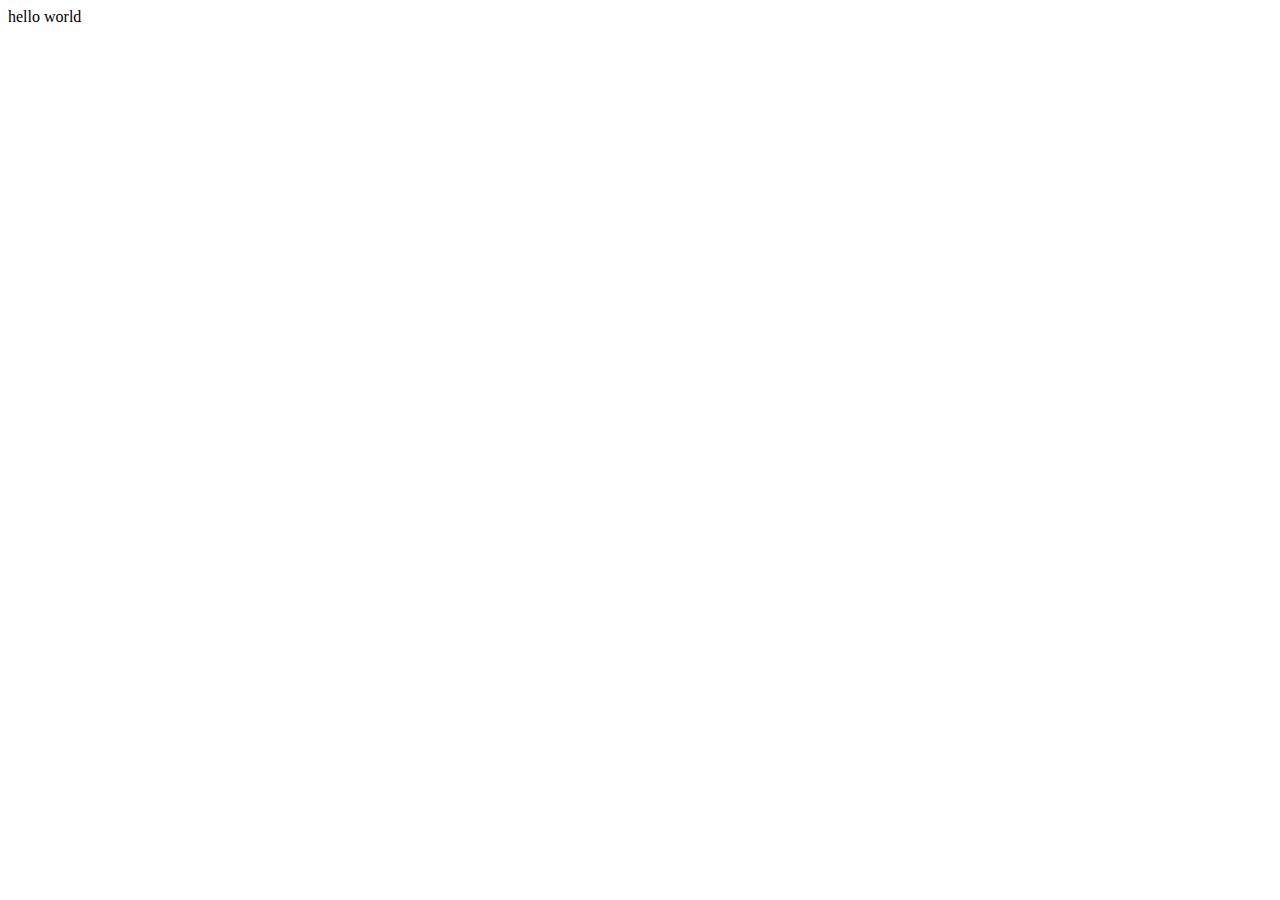
==== AllIn/src/main/webapp/wechat/mrgfnr/new.html @ b5a4697a "controller level infrastructure" ====
<!DOCTYPE html>
<html>
<head>
    <meta charset="UTF-8">
    <meta name="viewport" content="width=device-width,initial-scale=1,minimum-scale=1,maximum-scale=1,user-scalable=no" />
    <title></title>
    <script src="../js/mui.min.js"></script>
    <link href="../css/mui.min.css" rel="stylesheet"/>
    <script type="text/javascript" charset="UTF-8">
      	mui.init();
    </script>
</head>
<body>
	hello world
</body>
</html>
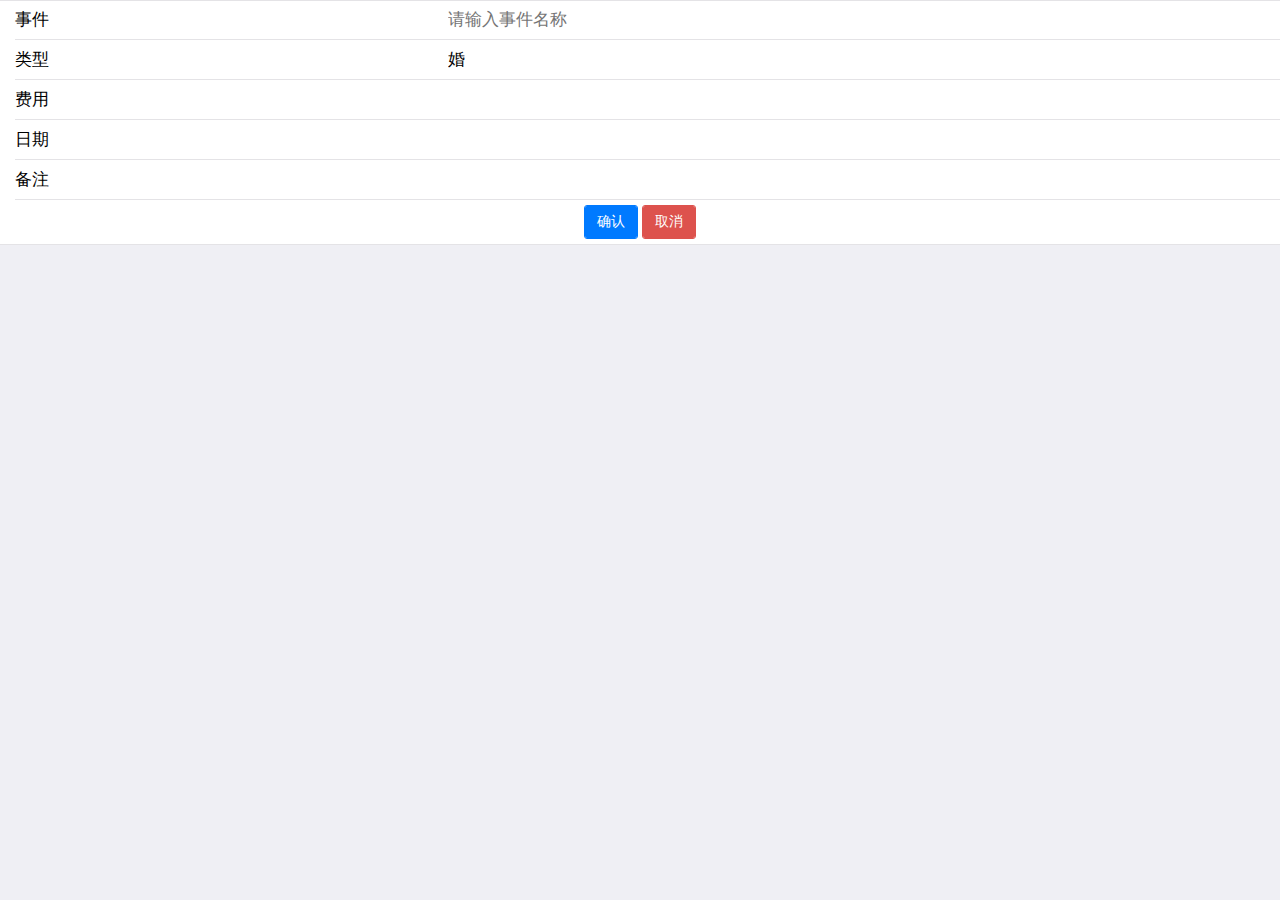
==== commit 7d4d2d7f: "view" ====
--- a/AllIn/src/main/webapp/wechat/mrgfnr/new.html
+++ b/AllIn/src/main/webapp/wechat/mrgfnr/new.html
@@ -1,16 +1,60 @@
-<!DOCTYPE html>
-<html>
-<head>
-    <meta charset="UTF-8">
-    <meta name="viewport" content="width=device-width,initial-scale=1,minimum-scale=1,maximum-scale=1,user-scalable=no" />
-    <title></title>
-    <script src="../js/mui.min.js"></script>
-    <link href="../css/mui.min.css" rel="stylesheet"/>
-    <script type="text/javascript" charset="UTF-8">
-      	mui.init();
-    </script>
-</head>
-<body>
-	hello world
-</body>
+<!DOCTYPE html>
+<html>
+
+	<head>
+		<meta charset="UTF-8">
+		<meta name="viewport" content="width=device-width,initial-scale=1,minimum-scale=1,maximum-scale=1,user-scalable=no" />
+		<title></title>
+		<link href="../plugin/css/mui.min.css" rel="stylesheet" />
+		<link href="../plugin/css/mui.picker.min.css" rel="stylesheet" />
+		<script src="../plugin/js/mui.min.js"></script>
+		<script src="../plugin/js/mui.picker.min.js"></script>
+	</head>
+
+	<body>
+		<div class="mui-content">
+			<form class="mui-input-group">
+				<div class="mui-input-row">
+					<label>事件</label>
+					<input type="text" class="mui-input-clear" placeholder="请输入事件名称">
+				</div>
+				<div class="mui-input-row">
+					<label>类型</label>
+					<select>
+						<option>婚</option>
+						<option>丧</option>
+					</select>
+				</div>
+				<div class="mui-input-row">
+					<label>费用</label>
+					<input type="number" class="mui-input-clear" />
+				</div>
+				<div class="mui-input-row">
+					<label>日期</label>
+					<label id="date"></label>
+					<input type="hidden"/>
+				</div>
+				<div <div class="mui-input-row">
+					<label>备注</label>
+					<textarea></textarea>
+				</div>
+				<div class="mui-button-row">
+					<button type="button" class="mui-btn mui-btn-primary">确认</button>
+					<button type="button" class="mui-btn mui-btn-danger">取消</button>
+				</div>
+			</form>
+		</div>
+		<script type="text/javascript" charset="UTF-8">
+			mui.init();
+			mui("#date")[0].addEventListener("click", function() {
+				var dtPicker = new mui.DtPicker();
+				dtPicker.show(function(selectItems) {
+					mui("#date")[0].innerHTML = selectItems.y.value
+					//alert(selectItems.y); //{text: "2016",value: 2016} 
+					//alert(selectItems.m); //{text: "05",value: "05"} 
+				})
+			})
+		</script>
+	</body>
+
 </html>--- a/AllIn/src/main/webapp/wechat/plugin/css/mui.min.css
+++ b/AllIn/src/main/webapp/wechat/plugin/css/mui.min.css
@@ -0,0 +1,5 @@
+/*!
+ * =====================================================
+ * Mui v3.4.0 (http://dev.dcloud.net.cn/mui)
+ * =====================================================
+ *//*! normalize.css v3.0.1 | MIT License | git.io/normalize */html{font-family:sans-serif;-webkit-text-size-adjust:100%}body{margin:0}article,aside,details,figcaption,figure,footer,header,hgroup,main,nav,section,summary{display:block}audio,canvas,progress,video{display:inline-block;vertical-align:baseline}audio:not([controls]){display:none;height:0}[hidden],template{display:none}a{background:0 0}a:active,a:hover{outline:0}abbr[title]{border-bottom:1px dotted}b,strong{font-weight:700}dfn{font-style:italic}h1{margin:.67em 0}mark{color:#000;background:#ff0}small{font-size:80%}sub,sup{font-size:75%;line-height:0;position:relative;vertical-align:baseline}sup{top:-.5em}sub{bottom:-.25em}img{border:0}svg:not(:root){overflow:hidden}figure{margin:1em 40px}hr{box-sizing:content-box;height:0}pre{overflow:auto}code,kbd,pre,samp{font-family:monospace,monospace;font-size:1em}button,input,optgroup,select,textarea{font:inherit;margin:0;color:inherit}button{overflow:visible}button,select{text-transform:none}button,html input[type=button],input[type=reset],input[type=submit]{cursor:pointer;-webkit-appearance:button}button[disabled],html input[disabled]{cursor:default}input{line-height:normal}input[type=checkbox],input[type=radio]{box-sizing:border-box;padding:0}input[type=number]::-webkit-inner-spin-button,input[type=number]::-webkit-outer-spin-button{height:auto}input[type=search]::-webkit-search-cancel-button,input[type=search]::-webkit-search-decoration{-webkit-appearance:none}fieldset{margin:0 2px;padding:.35em .625em .75em;border:1px solid silver}legend{padding:0;border:0}textarea{overflow:auto}optgroup{font-weight:700}table{border-spacing:0;border-collapse:collapse}td,th{padding:0}*{-webkit-box-sizing:border-box;box-sizing:border-box;-webkit-user-select:none;outline:0;-webkit-tap-highlight-color:transparent;-webkit-tap-highlight-color:transparent}body{font-family:'Helvetica Neue',Helvetica,sans-serif;font-size:17px;line-height:21px;color:#000;background-color:#efeff4;-webkit-overflow-scrolling:touch}a{text-decoration:none;color:#007aff}a:active{color:#0062cc}.mui-content{background-color:#efeff4;-webkit-overflow-scrolling:touch}.mui-bar-nav~.mui-content{padding-top:44px}.mui-bar-nav~.mui-content.mui-scroll-wrapper .mui-scrollbar-vertical{top:44px}.mui-bar-header-secondary~.mui-content{padding-top:88px}.mui-bar-header-secondary~.mui-content.mui-scroll-wrapper .mui-scrollbar-vertical{top:88px}.mui-bar-footer~.mui-content{padding-bottom:44px}.mui-bar-footer~.mui-content.mui-scroll-wrapper .mui-scrollbar-vertical{bottom:44px}.mui-bar-footer-secondary~.mui-content{padding-bottom:88px}.mui-bar-footer-secondary~.mui-content.mui-scroll-wrapper .mui-scrollbar-vertical{bottom:88px}.mui-bar-tab~.mui-content{padding-bottom:50px}.mui-bar-tab~.mui-content.mui-scroll-wrapper .mui-scrollbar-vertical{bottom:50px}.mui-bar-footer-secondary-tab~.mui-content{padding-bottom:94px}.mui-bar-footer-secondary-tab~.mui-content.mui-scroll-wrapper .mui-scrollbar-vertical{bottom:94px}.mui-content-padded{margin:10px}.mui-inline{display:inline-block;vertical-align:top}.mui-block{display:block!important}.mui-visibility{visibility:visible!important}.mui-hidden{display:none!important}.mui-ellipsis{overflow:hidden;white-space:nowrap;text-overflow:ellipsis}.mui-ellipsis-2{display:-webkit-box;overflow:hidden;white-space:normal!important;text-overflow:ellipsis;word-wrap:break-word;-webkit-line-clamp:2;-webkit-box-orient:vertical}.mui-table{display:table;width:100%;table-layout:fixed}.mui-table-cell{position:relative;display:table-cell}.mui-text-left{text-align:left!important}.mui-text-center{text-align:center!important}.mui-text-justify{text-align:justify!important}.mui-text-right{text-align:right!important}.mui-pull-left{float:left}.mui-pull-right{float:right}.mui-list-unstyled{padding-left:0;list-style:none}.mui-list-inline{margin-left:-5px;padding-left:0;list-style:none}.mui-list-inline>li{display:inline-block;padding-right:5px;padding-left:5px}.mui-clearfix:after,.mui-clearfix:before{display:table;content:' '}.mui-clearfix:after{clear:both}.mui-bg-primary{background-color:#007aff}.mui-bg-positive{background-color:#4cd964}.mui-bg-negative{background-color:#dd524d}.mui-error{margin:88px 35px;padding:10px;border-radius:6px;background-color:#bbb}.mui-subtitle{font-size:15px}h1,h2,h3,h4,h5,h6{line-height:1;margin-top:5px;margin-bottom:5px}.mui-h1,h1{font-size:36px}.mui-h2,h2{font-size:30px}.mui-h3,h3{font-size:24px}.mui-h4,h4{font-size:18px}.mui-h5,h5{font-size:14px;font-weight:400;color:#8f8f94}.mui-h6,h6{font-size:12px;font-weight:400;color:#8f8f94}p{font-size:14px;margin-top:0;margin-bottom:10px;color:#8f8f94}.mui-row:after,.mui-row:before{display:table;content:' '}.mui-row:after{clear:both}.mui-col-sm-1,.mui-col-sm-10,.mui-col-sm-11,.mui-col-sm-12,.mui-col-sm-2,.mui-col-sm-3,.mui-col-sm-4,.mui-col-sm-5,.mui-col-sm-6,.mui-col-sm-7,.mui-col-sm-8,.mui-col-sm-9,.mui-col-xs-1,.mui-col-xs-10,.mui-col-xs-11,.mui-col-xs-12,.mui-col-xs-2,.mui-col-xs-3,.mui-col-xs-4,.mui-col-xs-5,.mui-col-xs-6,.mui-col-xs-7,.mui-col-xs-8,.mui-col-xs-9{position:relative;min-height:1px}.mui-row>[class*=mui-col-]{float:left}.mui-col-xs-12{width:100%}.mui-col-xs-11{width:91.66666667%}.mui-col-xs-10{width:83.33333333%}.mui-col-xs-9{width:75%}.mui-col-xs-8{width:66.66666667%}.mui-col-xs-7{width:58.33333333%}.mui-col-xs-6{width:50%}.mui-col-xs-5{width:41.66666667%}.mui-col-xs-4{width:33.33333333%}.mui-col-xs-3{width:25%}.mui-col-xs-2{width:16.66666667%}.mui-col-xs-1{width:8.33333333%}@media (min-width:400px){.mui-col-sm-12{width:100%}.mui-col-sm-11{width:91.66666667%}.mui-col-sm-10{width:83.33333333%}.mui-col-sm-9{width:75%}.mui-col-sm-8{width:66.66666667%}.mui-col-sm-7{width:58.33333333%}.mui-col-sm-6{width:50%}.mui-col-sm-5{width:41.66666667%}.mui-col-sm-4{width:33.33333333%}.mui-col-sm-3{width:25%}.mui-col-sm-2{width:16.66666667%}.mui-col-sm-1{width:8.33333333%}}.mui-scroll-wrapper{position:absolute;z-index:2;top:0;bottom:0;left:0;overflow:hidden;width:100%}.mui-scroll{position:absolute;z-index:1;width:100%;-webkit-transform:translateZ(0);transform:translateZ(0)}.mui-scrollbar{position:absolute;z-index:9998;overflow:hidden;-webkit-transition:500ms;transition:500ms;transform:translateZ(0px);pointer-events:none;opacity:0}.mui-scrollbar-vertical{top:0;right:1px;bottom:2px;width:4px}.mui-scrollbar-vertical .mui-scrollbar-indicator{width:100%}.mui-scrollbar-horizontal{right:2px;bottom:0;left:2px;height:4px}.mui-scrollbar-horizontal .mui-scrollbar-indicator{height:100%}.mui-scrollbar-indicator{position:absolute;display:block;box-sizing:border-box;-webkit-transition:.01s cubic-bezier(.1,.57,.1,1);transition:.01s cubic-bezier(.1,.57,.1,1);transform:translate(0px,0) translateZ(0px);border:1px solid rgba(255,255,255,.80196);border-radius:2px;background:rgba(0,0,0,.39804)}.mui-plus-pullrefresh .mui-fullscreen .mui-scroll-wrapper .mui-scroll-wrapper,.mui-plus-pullrefresh .mui-fullscreen .mui-slider-group .mui-scroll-wrapper{position:absolute;top:0;bottom:0;left:0;overflow:hidden;width:100%}.mui-plus-pullrefresh .mui-fullscreen .mui-scroll-wrapper .mui-scroll,.mui-plus-pullrefresh .mui-fullscreen .mui-slider-group .mui-scroll{position:absolute;width:100%}.mui-plus-pullrefresh .mui-scroll-wrapper,.mui-plus-pullrefresh .mui-slider-group{position:static;top:auto;bottom:auto;left:auto;overflow:auto;width:auto}.mui-plus-pullrefresh .mui-slider-group{overflow:visible}.mui-plus-pullrefresh .mui-scroll{position:static;width:auto}.mui-off-canvas-wrap .mui-bar{position:absolute!important;-webkit-transform:translate3d(0,0,0);transform:translate3d(0,0,0);-webkit-box-shadow:none;box-shadow:none}.mui-off-canvas-wrap{position:relative;z-index:1;overflow:hidden;width:100%;height:100%}.mui-off-canvas-wrap .mui-inner-wrap{position:relative;z-index:1;width:100%;height:100%}.mui-off-canvas-wrap .mui-inner-wrap.mui-transitioning{-webkit-transition:-webkit-transform 350ms;transition:transform 350ms cubic-bezier(.165,.84,.44,1)}.mui-off-canvas-wrap .mui-inner-wrap .mui-off-canvas-left{-webkit-transform:translate3d(-100%,0,0);transform:translate3d(-100%,0,0)}.mui-off-canvas-wrap .mui-inner-wrap .mui-off-canvas-right{-webkit-transform:translate3d(100%,0,0);transform:translate3d(100%,0,0)}.mui-off-canvas-wrap.mui-active{overflow:hidden;height:100%}.mui-off-canvas-wrap.mui-active .mui-off-canvas-backdrop{position:absolute;z-index:998;top:0;right:0;bottom:0;left:0;display:block;transition:background 350ms cubic-bezier(.165,.84,.44,1);background:rgba(0,0,0,.4);box-shadow:-4px 0 4px rgba(0,0,0,.5),4px 0 4px rgba(0,0,0,.5);-webkit-tap-highlight-color:transparent}.mui-off-canvas-wrap.mui-slide-in .mui-off-canvas-right{z-index:10000!important;-webkit-transform:translate3d(100%,0,0)}.mui-off-canvas-wrap.mui-slide-in .mui-off-canvas-left{z-index:10000!important;-webkit-transform:translate3d(-100%,0,0)}.mui-off-canvas-left,.mui-off-canvas-right{position:absolute;z-index:-1;top:0;bottom:0;visibility:hidden;box-sizing:content-box;width:70%;min-height:100%;background:#333;-webkit-overflow-scrolling:touch}.mui-off-canvas-left.mui-transitioning,.mui-off-canvas-right.mui-transitioning{-webkit-transition:-webkit-transform 350ms cubic-bezier(.165,.84,.44,1);transition:transform 350ms cubic-bezier(.165,.84,.44,1)}.mui-off-canvas-left{left:0}.mui-off-canvas-right{right:0}.mui-off-canvas-wrap:not(.mui-slide-in).mui-scalable{background-color:#333}.mui-off-canvas-wrap:not(.mui-slide-in).mui-scalable>.mui-off-canvas-left,.mui-off-canvas-wrap:not(.mui-slide-in).mui-scalable>.mui-off-canvas-right{width:80%;-webkit-transform:scale(.8);transform:scale(.8);opacity:.1}.mui-off-canvas-wrap:not(.mui-slide-in).mui-scalable>.mui-off-canvas-left.mui-transitioning,.mui-off-canvas-wrap:not(.mui-slide-in).mui-scalable>.mui-off-canvas-right.mui-transitioning{-webkit-transition:-webkit-transform 350ms cubic-bezier(.165,.84,.44,1),opacity 350ms cubic-bezier(.165,.84,.44,1);transition:transform 350ms cubic-bezier(.165,.84,.44,1),opacity 350ms cubic-bezier(.165,.84,.44,1)}.mui-off-canvas-wrap:not(.mui-slide-in).mui-scalable>.mui-off-canvas-left{-webkit-transform-origin:-100%;transform-origin:-100%}.mui-off-canvas-wrap:not(.mui-slide-in).mui-scalable>.mui-off-canvas-right{-webkit-transform-origin:200%;transform-origin:200%}.mui-off-canvas-wrap:not(.mui-slide-in).mui-scalable.mui-active>.mui-inner-wrap{-webkit-transform:scale(.8);transform:scale(.8)}.mui-off-canvas-wrap:not(.mui-slide-in).mui-scalable.mui-active>.mui-off-canvas-left,.mui-off-canvas-wrap:not(.mui-slide-in).mui-scalable.mui-active>.mui-off-canvas-right{-webkit-transform:scale(1);transform:scale(1);opacity:1}.mui-loading .mui-spinner{display:block;margin:0 auto}.mui-spinner{display:inline-block;width:24px;height:24px;-webkit-transform-origin:50%;transform-origin:50%;-webkit-animation:spinner-spin 1s step-end infinite;animation:spinner-spin 1s step-end infinite}.mui-spinner:after{display:block;width:100%;height:100%;content:'';background-image:url('data:image/svg+xml;charset=utf-8,<svg viewBox=\'0 0 120 120\' xmlns=\'http://www.w3.org/2000/svg\' xmlns:xlink=\'http://www.w3.org/1999/xlink\'><defs><line id=\'l\' x1=\'60\' x2=\'60\' y1=\'7\' y2=\'27\' stroke=\'%236c6c6c\' stroke-width=\'11\' stroke-linecap=\'round\'/></defs><g><use xlink:href=\'%23l\' opacity=\'.27\'/><use xlink:href=\'%23l\' opacity=\'.27\' transform=\'rotate(30 60,60)\'/><use xlink:href=\'%23l\' opacity=\'.27\' transform=\'rotate(60 60,60)\'/><use xlink:href=\'%23l\' opacity=\'.27\' transform=\'rotate(90 60,60)\'/><use xlink:href=\'%23l\' opacity=\'.27\' transform=\'rotate(120 60,60)\'/><use xlink:href=\'%23l\' opacity=\'.27\' transform=\'rotate(150 60,60)\'/><use xlink:href=\'%23l\' opacity=\'.37\' transform=\'rotate(180 60,60)\'/><use xlink:href=\'%23l\' opacity=\'.46\' transform=\'rotate(210 60,60)\'/><use xlink:href=\'%23l\' opacity=\'.56\' transform=\'rotate(240 60,60)\'/><use xlink:href=\'%23l\' opacity=\'.66\' transform=\'rotate(270 60,60)\'/><use xlink:href=\'%23l\' opacity=\'.75\' transform=\'rotate(300 60,60)\'/><use xlink:href=\'%23l\' opacity=\'.85\' transform=\'rotate(330 60,60)\'/></g></svg>');background-repeat:no-repeat;background-position:50%;background-size:100%}.mui-spinner-white:after{background-image:url('data:image/svg+xml;charset=utf-8,<svg viewBox=\'0 0 120 120\' xmlns=\'http://www.w3.org/2000/svg\' xmlns:xlink=\'http://www.w3.org/1999/xlink\'><defs><line id=\'l\' x1=\'60\' x2=\'60\' y1=\'7\' y2=\'27\' stroke=\'%23fff\' stroke-width=\'11\' stroke-linecap=\'round\'/></defs><g><use xlink:href=\'%23l\' opacity=\'.27\'/><use xlink:href=\'%23l\' opacity=\'.27\' transform=\'rotate(30 60,60)\'/><use xlink:href=\'%23l\' opacity=\'.27\' transform=\'rotate(60 60,60)\'/><use xlink:href=\'%23l\' opacity=\'.27\' transform=\'rotate(90 60,60)\'/><use xlink:href=\'%23l\' opacity=\'.27\' transform=\'rotate(120 60,60)\'/><use xlink:href=\'%23l\' opacity=\'.27\' transform=\'rotate(150 60,60)\'/><use xlink:href=\'%23l\' opacity=\'.37\' transform=\'rotate(180 60,60)\'/><use xlink:href=\'%23l\' opacity=\'.46\' transform=\'rotate(210 60,60)\'/><use xlink:href=\'%23l\' opacity=\'.56\' transform=\'rotate(240 60,60)\'/><use xlink:href=\'%23l\' opacity=\'.66\' transform=\'rotate(270 60,60)\'/><use xlink:href=\'%23l\' opacity=\'.75\' transform=\'rotate(300 60,60)\'/><use xlink:href=\'%23l\' opacity=\'.85\' transform=\'rotate(330 60,60)\'/></g></svg>')}@-webkit-keyframes spinner-spin{0%{-webkit-transform:rotate(0deg)}8.33333333%{-webkit-transform:rotate(30deg)}16.66666667%{-webkit-transform:rotate(60deg)}25%{-webkit-transform:rotate(90deg)}33.33333333%{-webkit-transform:rotate(120deg)}41.66666667%{-webkit-transform:rotate(150deg)}50%{-webkit-transform:rotate(180deg)}58.33333333%{-webkit-transform:rotate(210deg)}66.66666667%{-webkit-transform:rotate(240deg)}75%{-webkit-transform:rotate(270deg)}83.33333333%{-webkit-transform:rotate(300deg)}91.66666667%{-webkit-transform:rotate(330deg)}100%{-webkit-transform:rotate(360deg)}}@keyframes spinner-spin{0%{transform:rotate(0deg)}8.33333333%{transform:rotate(30deg)}16.66666667%{transform:rotate(60deg)}25%{transform:rotate(90deg)}33.33333333%{transform:rotate(120deg)}41.66666667%{transform:rotate(150deg)}50%{transform:rotate(180deg)}58.33333333%{transform:rotate(210deg)}66.66666667%{transform:rotate(240deg)}75%{transform:rotate(270deg)}83.33333333%{transform:rotate(300deg)}91.66666667%{transform:rotate(330deg)}100%{transform:rotate(360deg)}}.mui-btn,button,input[type=button],input[type=reset],input[type=submit]{font-size:14px;font-weight:400;line-height:1.42;position:relative;display:inline-block;margin-bottom:0;padding:6px 12px;cursor:pointer;-webkit-transition:all;transition:all;-webkit-transition-timing-function:linear;transition-timing-function:linear;-webkit-transition-duration:.2s;transition-duration:.2s;text-align:center;vertical-align:top;white-space:nowrap;color:#333;border:1px solid #ccc;border-radius:3px;border-top-left-radius:3px;border-top-right-radius:3px;border-bottom-right-radius:3px;border-bottom-left-radius:3px;background-color:#fff;background-clip:padding-box}.mui-btn.mui-active:enabled,.mui-btn:enabled:active,button.mui-active:enabled,button:enabled:active,input[type=button].mui-active:enabled,input[type=button]:enabled:active,input[type=reset].mui-active:enabled,input[type=reset]:enabled:active,input[type=submit].mui-active:enabled,input[type=submit]:enabled:active{color:#fff;background-color:#929292}.mui-btn.mui-disabled,.mui-btn:disabled,button.mui-disabled,button:disabled,input[type=button].mui-disabled,input[type=button]:disabled,input[type=reset].mui-disabled,input[type=reset]:disabled,input[type=submit].mui-disabled,input[type=submit]:disabled{opacity:.6}.mui-btn-blue,.mui-btn-primary,input[type=submit]{color:#fff;border:1px solid #007aff;background-color:#007aff}.mui-btn-blue.mui-active:enabled,.mui-btn-blue:enabled:active,.mui-btn-primary.mui-active:enabled,.mui-btn-primary:enabled:active,input[type=submit].mui-active:enabled,input[type=submit]:enabled:active{color:#fff;border:1px solid #0062cc;background-color:#0062cc}.mui-btn-green,.mui-btn-positive,.mui-btn-success{color:#fff;border:1px solid #4cd964;background-color:#4cd964}.mui-btn-green.mui-active:enabled,.mui-btn-green:enabled:active,.mui-btn-positive.mui-active:enabled,.mui-btn-positive:enabled:active,.mui-btn-success.mui-active:enabled,.mui-btn-success:enabled:active{color:#fff;border:1px solid #2ac845;background-color:#2ac845}.mui-btn-warning,.mui-btn-yellow{color:#fff;border:1px solid #f0ad4e;background-color:#f0ad4e}.mui-btn-warning.mui-active:enabled,.mui-btn-warning:enabled:active,.mui-btn-yellow.mui-active:enabled,.mui-btn-yellow:enabled:active{color:#fff;border:1px solid #ec971f;background-color:#ec971f}.mui-btn-danger,.mui-btn-negative,.mui-btn-red{color:#fff;border:1px solid #dd524d;background-color:#dd524d}.mui-btn-danger.mui-active:enabled,.mui-btn-danger:enabled:active,.mui-btn-negative.mui-active:enabled,.mui-btn-negative:enabled:active,.mui-btn-red.mui-active:enabled,.mui-btn-red:enabled:active{color:#fff;border:1px solid #cf2d28;background-color:#cf2d28}.mui-btn-purple,.mui-btn-royal{color:#fff;border:1px solid #8a6de9;background-color:#8a6de9}.mui-btn-purple.mui-active:enabled,.mui-btn-purple:enabled:active,.mui-btn-royal.mui-active:enabled,.mui-btn-royal:enabled:active{color:#fff;border:1px solid #6641e2;background-color:#6641e2}.mui-btn-grey{color:#fff;border:1px solid #c7c7cc;background-color:#c7c7cc}.mui-btn-grey.mui-active:enabled,.mui-btn-grey:enabled:active{color:#fff;border:1px solid #acacb4;background-color:#acacb4}.mui-btn-outlined{background-color:transparent}.mui-btn-outlined.mui-btn-blue,.mui-btn-outlined.mui-btn-primary{color:#007aff}.mui-btn-outlined.mui-btn-green,.mui-btn-outlined.mui-btn-positive,.mui-btn-outlined.mui-btn-success{color:#4cd964}.mui-btn-outlined.mui-btn-warning,.mui-btn-outlined.mui-btn-yellow{color:#f0ad4e}.mui-btn-outlined.mui-btn-danger,.mui-btn-outlined.mui-btn-negative,.mui-btn-outlined.mui-btn-red{color:#dd524d}.mui-btn-outlined.mui-btn-purple,.mui-btn-outlined.mui-btn-royal{color:#8a6de9}.mui-btn-outlined.mui-btn-blue:enabled:active,.mui-btn-outlined.mui-btn-danger:enabled:active,.mui-btn-outlined.mui-btn-green:enabled:active,.mui-btn-outlined.mui-btn-negative:enabled:active,.mui-btn-outlined.mui-btn-positive:enabled:active,.mui-btn-outlined.mui-btn-primary:enabled:active,.mui-btn-outlined.mui-btn-purple:enabled:active,.mui-btn-outlined.mui-btn-red:enabled:active,.mui-btn-outlined.mui-btn-royal:enabled:active,.mui-btn-outlined.mui-btn-success:enabled:active,.mui-btn-outlined.mui-btn-warning:enabled:active,.mui-btn-outlined.mui-btn-yellow:enabled:active{color:#fff}.mui-btn-link{padding-top:6px;padding-bottom:6px;color:#007aff;border:0;background-color:transparent}.mui-btn-link.mui-active:enabled,.mui-btn-link:enabled:active{color:#0062cc;background-color:transparent}.mui-btn-block{font-size:18px;display:block;width:100%;margin-bottom:10px;padding:15px 0}.mui-btn .mui-badge{font-size:14px;margin:-2px -4px -2px 4px;background-color:rgba(0,0,0,.15)}.mui-btn .mui-badge-inverted,.mui-btn:enabled:active .mui-badge-inverted{background-color:transparent}.mui-btn-negative:enabled:active .mui-badge-inverted,.mui-btn-positive:enabled:active .mui-badge-inverted,.mui-btn-primary:enabled:active .mui-badge-inverted{color:#fff}.mui-btn-block .mui-badge{position:absolute;right:0;margin-right:10px}.mui-btn .mui-icon{font-size:inherit}.mui-btn.mui-icon{font-size:14px;line-height:1.42}.mui-btn.mui-fab{width:56px;height:56px;padding:16px;border-radius:50%;outline:0}.mui-btn.mui-fab.mui-btn-mini{width:40px;height:40px;padding:8px}.mui-btn.mui-fab .mui-icon{font-size:24px;line-height:24px;width:24px;height:24px}.mui-btn .mui-spinner{width:14px;height:14px;vertical-align:text-bottom}.mui-btn-block .mui-spinner{width:22px;height:22px}.mui-bar{position:fixed;z-index:10;right:0;left:0;height:44px;padding-right:10px;padding-left:10px;border-bottom:0;background-color:#f7f7f7;-webkit-box-shadow:0 0 1px rgba(0,0,0,.85);box-shadow:0 0 1px rgba(0,0,0,.85);-webkit-backface-visibility:hidden;backface-visibility:hidden}.mui-bar .mui-title{right:40px;left:40px;display:inline-block;overflow:hidden;width:auto;margin:0;text-overflow:ellipsis}.mui-bar .mui-backdrop{background:0 0}.mui-bar-header-secondary{top:44px}.mui-bar-footer{bottom:0}.mui-bar-footer-secondary{bottom:44px}.mui-bar-footer-secondary-tab{bottom:50px}.mui-bar-footer,.mui-bar-footer-secondary,.mui-bar-footer-secondary-tab{border-top:0}.mui-bar-transparent{top:0;background-color:rgba(247,247,247,0);-webkit-box-shadow:none;box-shadow:none}.mui-bar-nav{top:0;-webkit-box-shadow:0 1px 6px #ccc;box-shadow:0 1px 6px #ccc}.mui-bar-nav~.mui-content .mui-anchor{display:block;visibility:hidden;height:45px;margin-top:-45px}.mui-bar-nav.mui-bar .mui-icon{margin-right:-10px;margin-left:-10px;padding-right:10px;padding-left:10px}.mui-title{font-size:17px;font-weight:500;line-height:44px;position:absolute;display:block;width:100%;margin:0 -10px;padding:0;text-align:center;white-space:nowrap;color:#000}.mui-title a{color:inherit}.mui-bar-tab{bottom:0;display:table;width:100%;height:50px;padding:0;table-layout:fixed;border-top:0;border-bottom:0;-webkit-touch-callout:none}.mui-bar-tab .mui-tab-item{display:table-cell;overflow:hidden;width:1%;height:50px;text-align:center;vertical-align:middle;white-space:nowrap;text-overflow:ellipsis;color:#929292}.mui-bar-tab .mui-tab-item.mui-active{color:#007aff}.mui-bar-tab .mui-tab-item .mui-icon{top:3px;width:24px;height:24px;padding-top:0;padding-bottom:0}.mui-bar-tab .mui-tab-item .mui-icon~.mui-tab-label{font-size:11px;display:block;overflow:hidden;text-overflow:ellipsis}.mui-bar-tab .mui-tab-item .mui-icon:active{background:0 0}.mui-focusin>.mui-bar-header-secondary,.mui-focusin>.mui-bar-nav{position:absolute}.mui-focusin>.mui-bar~.mui-content{padding-bottom:0}.mui-bar .mui-btn{font-weight:400;position:relative;z-index:20;top:7px;margin-top:0;padding:6px 12px 7px}.mui-bar .mui-btn.mui-pull-right{margin-left:10px}.mui-bar .mui-btn.mui-pull-left{margin-right:10px}.mui-bar .mui-btn-link{font-size:16px;line-height:44px;top:0;padding:0;color:#007aff;border:0}.mui-bar .mui-btn-link.mui-active,.mui-bar .mui-btn-link:active{color:#0062cc}.mui-bar .mui-btn-block{font-size:16px;top:6px;margin-bottom:0;padding:5px 0}.mui-bar .mui-btn-nav.mui-pull-left{margin-left:-5px}.mui-bar .mui-btn-nav.mui-pull-left .mui-icon-left-nav{margin-right:-3px}.mui-bar .mui-btn-nav.mui-pull-right{margin-right:-5px}.mui-bar .mui-btn-nav.mui-pull-right .mui-icon-right-nav{margin-left:-3px}.mui-bar .mui-btn-nav:active{opacity:.3}.mui-bar .mui-icon{font-size:24px;position:relative;z-index:20;padding-top:10px;padding-bottom:10px}.mui-bar .mui-icon:active{opacity:.3}.mui-bar .mui-btn .mui-icon{top:1px;margin:0;padding:0}.mui-bar .mui-title .mui-icon{margin:0;padding:0}.mui-bar .mui-title .mui-icon.mui-icon-caret{top:4px;margin-left:-5px}.mui-bar input[type=search]{height:29px;margin:6px 0}.mui-bar .mui-input-row .mui-btn{padding:12px 10px}.mui-bar .mui-search:before{margin-top:-10px}.mui-bar .mui-input-row .mui-input-clear~.mui-icon-clear,.mui-bar .mui-input-row .mui-input-speech~.mui-icon-speech{top:0;right:12px}.mui-bar.mui-bar-header-secondary .mui-input-row .mui-input-clear~.mui-icon-clear,.mui-bar.mui-bar-header-secondary .mui-input-row .mui-input-speech~.mui-icon-speech{top:0;right:0}.mui-bar .mui-segmented-control{top:7px;width:auto;margin:0 auto}.mui-bar.mui-bar-header-secondary .mui-segmented-control{top:0}.mui-badge{font-size:12px;line-height:1;display:inline-block;padding:3px 6px;color:#333;border-radius:100px;background-color:rgba(0,0,0,.15)}.mui-badge.mui-badge-inverted{padding:0 5px 0 0;color:#929292;background-color:transparent}.mui-badge-blue,.mui-badge-primary{color:#fff;background-color:#007aff}.mui-badge-blue.mui-badge-inverted,.mui-badge-primary.mui-badge-inverted{color:#007aff;background-color:transparent}.mui-badge-green,.mui-badge-success{color:#fff;background-color:#4cd964}.mui-badge-green.mui-badge-inverted,.mui-badge-success.mui-badge-inverted{color:#4cd964;background-color:transparent}.mui-badge-warning,.mui-badge-yellow{color:#fff;background-color:#f0ad4e}.mui-badge-warning.mui-badge-inverted,.mui-badge-yellow.mui-badge-inverted{color:#f0ad4e;background-color:transparent}.mui-badge-danger,.mui-badge-red{color:#fff;background-color:#dd524d}.mui-badge-danger.mui-badge-inverted,.mui-badge-red.mui-badge-inverted{color:#dd524d;background-color:transparent}.mui-badge-purple,.mui-badge-royal{color:#fff;background-color:#8a6de9}.mui-badge-purple.mui-badge-inverted,.mui-badge-royal.mui-badge-inverted{color:#8a6de9;background-color:transparent}.mui-icon .mui-badge{font-size:10px;line-height:1.4;position:absolute;top:-2px;left:100%;margin-left:-10px;padding:1px 5px;color:#fff;background:red}.mui-card{font-size:14px;position:relative;overflow:hidden;margin:10px;border-radius:2px;background-color:#fff;background-clip:padding-box;box-shadow:0 1px 2px rgba(0,0,0,.3)}.mui-content>.mui-card:first-child{margin-top:15px}.mui-card .mui-input-group .mui-input-row:last-child:after,.mui-card .mui-input-group .mui-input-row:last-child:before,.mui-card .mui-input-group:after,.mui-card .mui-input-group:before{height:0}.mui-card .mui-table-view{margin-bottom:0;border-top:0;border-bottom:0;border-radius:6px}.mui-card .mui-table-view .mui-table-view-cell:first-child,.mui-card .mui-table-view .mui-table-view-divider:first-child{top:0;border-top-left-radius:6px;border-top-right-radius:6px}.mui-card .mui-table-view .mui-table-view-cell:last-child,.mui-card .mui-table-view .mui-table-view-divider:last-child{border-bottom-right-radius:6px;border-bottom-left-radius:6px}.mui-card .mui-table-view:after,.mui-card .mui-table-view:before,.mui-card>.mui-table-view>.mui-table-view-cell:last-child:after,.mui-card>.mui-table-view>.mui-table-view-cell:last-child:before{height:0}.mui-card-footer,.mui-card-header{position:relative;display:-webkit-box;display:-webkit-flex;display:flex;min-height:44px;padding:10px 15px;-webkit-box-pack:justify;-webkit-justify-content:space-between;justify-content:space-between;-webkit-box-align:center;-webkit-align-items:center;align-items:center}.mui-card-footer .mui-card-link,.mui-card-header .mui-card-link{line-height:44px;position:relative;display:-webkit-box;display:-webkit-flex;display:flex;height:44px;margin-top:-10px;margin-bottom:-10px;-webkit-transition-duration:.3s;transition-duration:.3s;text-decoration:none;-webkit-box-pack:start;-webkit-justify-content:flex-start;justify-content:flex-start;-webkit-box-align:center;-webkit-align-items:center;align-items:center}.mui-card-footer:before,.mui-card-header:after{position:absolute;top:0;right:0;left:0;height:1px;content:'';-webkit-transform:scaleY(.5);transform:scaleY(.5);background-color:#c8c7cc}.mui-card-header{font-size:17px;border-radius:2px 2px 0 0}.mui-card-header:after{top:auto;bottom:0}.mui-card-header>img:first-child{font-size:0;line-height:0;float:left;width:34px;height:34px}.mui-card-footer{color:#6d6d72;border-radius:0 0 2px 2px}.mui-card-content{font-size:14px;position:relative}.mui-card-content-inner{position:relative;padding:15px}.mui-card-media{vertical-align:bottom;color:#fff;background-position:center;background-size:cover}.mui-card-header.mui-card-media{display:block;padding:10px}.mui-card-header.mui-card-media .mui-media-body{font-size:14px;font-weight:500;line-height:17px;margin-bottom:0;margin-left:44px;color:#333}.mui-card-header.mui-card-media .mui-media-body p{font-size:13px;margin-bottom:0}.mui-table-view{position:relative;margin-top:0;margin-bottom:0;padding-left:0;list-style:none;background-color:#fff}.mui-table-view:after{position:absolute;right:0;bottom:0;left:0;height:1px;content:'';-webkit-transform:scaleY(.5);transform:scaleY(.5);background-color:#c8c7cc}.mui-table-view:before{position:absolute;right:0;left:0;height:1px;content:'';-webkit-transform:scaleY(.5);transform:scaleY(.5);background-color:#c8c7cc;top:-1px}.mui-table-view-icon .mui-table-view-cell .mui-navigate-right .mui-icon{font-size:20px;margin-top:-1px;margin-right:5px;margin-left:-5px}.mui-table-view-icon .mui-table-view-cell:after{left:40px}.mui-table-view-chevron .mui-table-view-cell{padding-right:65px}.mui-table-view-chevron .mui-table-view-cell>a:not(.mui-btn){margin-right:-65px}.mui-table-view-radio .mui-table-view-cell{padding-right:65px}.mui-table-view-radio .mui-table-view-cell>a:not(.mui-btn){margin-right:-65px}.mui-table-view-radio .mui-table-view-cell .mui-navigate-right:after{font-size:30px;font-weight:600;right:9px;content:'';color:#007aff}.mui-table-view-radio .mui-table-view-cell.mui-selected .mui-navigate-right:after{content:'\e472'}.mui-table-view-inverted{color:#fff;background:#333}.mui-table-view-inverted:after{position:absolute;right:0;bottom:0;left:0;height:1px;content:'';-webkit-transform:scaleY(.5);transform:scaleY(.5);background-color:#222}.mui-table-view-inverted:before{position:absolute;top:0;right:0;left:0;height:1px;content:'';-webkit-transform:scaleY(.5);transform:scaleY(.5);background-color:#222}.mui-table-view-inverted .mui-table-view-cell:after{position:absolute;right:0;bottom:0;left:15px;height:1px;content:'';-webkit-transform:scaleY(.5);transform:scaleY(.5);background-color:#222}.mui-table-view-inverted .mui-table-view-cell.mui-active,.mui-table-view-inverted .mui-table-view-cell>a:not(.mui-btn).mui-active{background-color:#242424}.mui-table-view-cell{position:relative;overflow:hidden;padding:11px 15px;-webkit-touch-callout:none}.mui-table-view-cell:after{position:absolute;right:0;bottom:0;left:15px;height:1px;content:'';-webkit-transform:scaleY(.5);transform:scaleY(.5);background-color:#c8c7cc}.mui-table-view-cell.mui-checkbox input[type=checkbox],.mui-table-view-cell.mui-radio input[type=radio]{top:8px}.mui-table-view-cell.mui-checkbox.mui-left,.mui-table-view-cell.mui-radio.mui-left{padding-left:58px}.mui-table-view-cell.mui-active{background-color:#eee}.mui-table-view-cell:last-child:after,.mui-table-view-cell:last-child:before{height:0}.mui-table-view-cell>a:not(.mui-btn){position:relative;display:block;overflow:hidden;margin:-11px -15px;padding:inherit;white-space:nowrap;text-overflow:ellipsis;color:inherit}.mui-table-view-cell>a:not(.mui-btn).mui-active{background-color:#eee}.mui-table-view-cell p{margin-bottom:0}.mui-table-view-cell.mui-transitioning>.mui-slider-handle,.mui-table-view-cell.mui-transitioning>.mui-slider-left .mui-btn,.mui-table-view-cell.mui-transitioning>.mui-slider-right .mui-btn{-webkit-transition:-webkit-transform 300ms ease;transition:transform 300ms ease}.mui-table-view-cell.mui-active>.mui-slider-handle{background-color:#eee}.mui-table-view-cell>.mui-slider-handle{position:relative;background-color:#fff}.mui-table-view-cell>.mui-slider-handle .mui-navigate-right:after,.mui-table-view-cell>.mui-slider-handle.mui-navigate-right:after{right:0}.mui-table-view-cell>.mui-slider-handle,.mui-table-view-cell>.mui-slider-left .mui-btn,.mui-table-view-cell>.mui-slider-right .mui-btn{-webkit-transition:-webkit-transform 0ms ease;transition:transform 0ms ease}.mui-table-view-cell>.mui-slider-left,.mui-table-view-cell>.mui-slider-right{position:absolute;top:0;display:-webkit-box;display:-webkit-flex;display:flex;height:100%}.mui-table-view-cell>.mui-slider-left>.mui-btn,.mui-table-view-cell>.mui-slider-right>.mui-btn{position:relative;left:0;display:-webkit-box;display:-webkit-flex;display:flex;padding:0 30px;color:#fff;border:0;border-radius:0;-webkit-box-align:center;-webkit-align-items:center;align-items:center}.mui-table-view-cell>.mui-slider-left>.mui-btn:after,.mui-table-view-cell>.mui-slider-right>.mui-btn:after{position:absolute;z-index:-1;top:0;width:600%;height:100%;content:'';background:inherit}.mui-table-view-cell>.mui-slider-left>.mui-btn.mui-icon,.mui-table-view-cell>.mui-slider-right>.mui-btn.mui-icon{font-size:30px}.mui-table-view-cell>.mui-slider-right{right:0;-webkit-transition:-webkit-transform 0ms ease;transition:transform 0ms ease;-webkit-transform:translateX(100%);transform:translateX(100%)}.mui-table-view-cell>.mui-slider-left{left:0;-webkit-transition:-webkit-transform 0ms ease;transition:transform 0ms ease;-webkit-transform:translateX(-100%);transform:translateX(-100%)}.mui-table-view-cell>.mui-slider-left>.mui-btn:after{right:100%;margin-right:-1px}.mui-table-view-divider{font-weight:500;position:relative;margin-top:-1px;margin-left:0;padding-top:6px;padding-bottom:6px;padding-left:15px;color:#999;background-color:#fafafa}.mui-table-view-divider:after{position:absolute;right:0;bottom:0;left:0;height:1px;content:'';-webkit-transform:scaleY(.5);transform:scaleY(.5);background-color:#c8c7cc}.mui-table-view-divider:before{position:absolute;top:0;right:0;left:0;height:1px;content:'';-webkit-transform:scaleY(.5);transform:scaleY(.5);background-color:#c8c7cc}.mui-table-view .mui-media,.mui-table-view .mui-media-body{overflow:hidden}.mui-table-view .mui-media-large .mui-media-object{line-height:80px;max-width:80px;height:80px}.mui-table-view .mui-media .mui-subtitle{color:#000}.mui-table-view .mui-media-object{line-height:42px;max-width:42px;height:42px}.mui-table-view .mui-media-object.mui-pull-left{margin-right:10px}.mui-table-view .mui-media-object.mui-pull-right{margin-left:10px}.mui-table-view .mui-table-view-cell.mui-media-icon .mui-media-object{line-height:29px;max-width:29px;height:29px;margin:-4px 0}.mui-table-view .mui-table-view-cell.mui-media-icon .mui-media-object img{line-height:29px;max-width:29px;height:29px}.mui-table-view .mui-table-view-cell.mui-media-icon .mui-media-object.mui-pull-left{margin-right:10px}.mui-table-view .mui-table-view-cell.mui-media-icon .mui-media-object .mui-icon{font-size:29px}.mui-table-view .mui-table-view-cell.mui-media-icon .mui-media-body:after{position:absolute;right:0;bottom:0;left:55px;height:1px;content:'';-webkit-transform:scaleY(.5);transform:scaleY(.5);background-color:#c8c7cc}.mui-table-view .mui-table-view-cell.mui-media-icon:after{height:0!important}.mui-table-view.mui-unfold .mui-table-view-cell.mui-collapse .mui-table-view{display:block}.mui-table-view.mui-unfold .mui-table-view-cell.mui-collapse .mui-table-view:after,.mui-table-view.mui-unfold .mui-table-view-cell.mui-collapse .mui-table-view:before{height:0!important}.mui-table-view.mui-unfold .mui-table-view-cell.mui-media-icon.mui-collapse .mui-media-body:after{position:absolute;right:0;bottom:0;left:70px;height:1px;content:'';-webkit-transform:scaleY(.5);transform:scaleY(.5);background-color:#c8c7cc}.mui-table-view-cell>.mui-badge,.mui-table-view-cell>.mui-btn,.mui-table-view-cell>.mui-switch,.mui-table-view-cell>a>.mui-badge,.mui-table-view-cell>a>.mui-btn,.mui-table-view-cell>a>.mui-switch{position:absolute;top:50%;right:15px;-webkit-transform:translateY(-50%);transform:translateY(-50%)}.mui-table-view-cell .mui-navigate-right>.mui-badge,.mui-table-view-cell .mui-navigate-right>.mui-btn,.mui-table-view-cell .mui-navigate-right>.mui-switch,.mui-table-view-cell .mui-push-left>.mui-badge,.mui-table-view-cell .mui-push-left>.mui-btn,.mui-table-view-cell .mui-push-left>.mui-switch,.mui-table-view-cell .mui-push-right>.mui-badge,.mui-table-view-cell .mui-push-right>.mui-btn,.mui-table-view-cell .mui-push-right>.mui-switch,.mui-table-view-cell>a .mui-navigate-right>.mui-badge,.mui-table-view-cell>a .mui-navigate-right>.mui-btn,.mui-table-view-cell>a .mui-navigate-right>.mui-switch,.mui-table-view-cell>a .mui-push-left>.mui-badge,.mui-table-view-cell>a .mui-push-left>.mui-btn,.mui-table-view-cell>a .mui-push-left>.mui-switch,.mui-table-view-cell>a .mui-push-right>.mui-badge,.mui-table-view-cell>a .mui-push-right>.mui-btn,.mui-table-view-cell>a .mui-push-right>.mui-switch{right:35px}.mui-content>.mui-table-view:first-child{margin-top:15px}.mui-table-view-cell.mui-collapse .mui-table-view .mui-table-view-cell:last-child:after,.mui-table-view-cell.mui-collapse .mui-table-view:after,.mui-table-view-cell.mui-collapse .mui-table-view:before{height:0}.mui-table-view-cell.mui-collapse>.mui-navigate-right:after,.mui-table-view-cell.mui-collapse>.mui-push-right:after{content:'\e581'}.mui-table-view-cell.mui-collapse.mui-active{margin-top:-1px}.mui-table-view-cell.mui-collapse.mui-active .mui-collapse-content,.mui-table-view-cell.mui-collapse.mui-active .mui-table-view{display:block}.mui-table-view-cell.mui-collapse.mui-active>.mui-navigate-right:after,.mui-table-view-cell.mui-collapse.mui-active>.mui-push-right:after{content:'\e580'}.mui-table-view-cell.mui-collapse.mui-active .mui-table-view-cell>a:not(.mui-btn).mui-active{margin-left:-31px;padding-left:47px}.mui-table-view-cell.mui-collapse .mui-collapse-content{position:relative;display:none;overflow:hidden;margin:11px -15px -11px;padding:8px 15px;-webkit-transition:height .35s ease;-o-transition:height .35s ease;transition:height .35s ease;background:#fff}.mui-table-view-cell.mui-collapse .mui-collapse-content>.mui-input-group,.mui-table-view-cell.mui-collapse .mui-collapse-content>.mui-slider{width:auto;height:auto;margin:-8px -15px}.mui-table-view-cell.mui-collapse .mui-collapse-content>.mui-slider{margin:-8px -16px}.mui-table-view-cell.mui-collapse .mui-table-view{display:none;margin-top:11px;margin-right:-15px;margin-bottom:-11px;margin-left:-15px;border:0}.mui-table-view-cell.mui-collapse .mui-table-view.mui-table-view-chevron{margin-right:-65px}.mui-table-view-cell.mui-collapse .mui-table-view .mui-table-view-cell{padding-left:31px;background-position:31px 100%}.mui-table-view-cell.mui-collapse .mui-table-view .mui-table-view-cell:after{position:absolute;right:0;bottom:0;left:30px;height:1px;content:'';-webkit-transform:scaleY(.5);transform:scaleY(.5);background-color:#c8c7cc}.mui-table-view.mui-grid-view{font-size:0;display:block;width:100%;padding:0 10px 10px 0;white-space:normal}.mui-table-view.mui-grid-view .mui-table-view-cell{font-size:17px;display:inline-block;margin-right:-4px;padding:10px 0 0 14px;text-align:center;vertical-align:middle;background:0 0}.mui-table-view.mui-grid-view .mui-table-view-cell .mui-media-object{width:100%;max-width:100%;height:auto}.mui-table-view.mui-grid-view .mui-table-view-cell>a:not(.mui-btn){margin:-10px 0 0 -14px}.mui-table-view.mui-grid-view .mui-table-view-cell>a:not(.mui-btn).mui-active,.mui-table-view.mui-grid-view .mui-table-view-cell>a:not(.mui-btn):active{background:0 0}.mui-table-view.mui-grid-view .mui-table-view-cell .mui-media-body{font-size:15px;line-height:15px;display:block;width:100%;height:15px;margin-top:8px;text-overflow:ellipsis;color:#333}.mui-table-view.mui-grid-view .mui-table-view-cell:after,.mui-table-view.mui-grid-view .mui-table-view-cell:before{height:0}.mui-grid-view.mui-grid-9{margin:0;padding:0;border-top:1px solid #eee;border-left:1px solid #eee;background-color:#f2f2f2}.mui-grid-view.mui-grid-9:after,.mui-grid-view.mui-grid-9:before{display:table;content:' '}.mui-grid-view.mui-grid-9:after{clear:both;position:static}.mui-grid-view.mui-grid-9 .mui-table-view-cell{margin:0;padding:11px 15px;vertical-align:top;border-right:1px solid #eee;border-bottom:1px solid #eee}.mui-grid-view.mui-grid-9 .mui-table-view-cell.mui-active{background-color:#eee}.mui-grid-view.mui-grid-9 .mui-table-view-cell>a:not(.mui-btn){margin:0;padding:10px 0}.mui-grid-view.mui-grid-9:before{height:0}.mui-grid-view.mui-grid-9 .mui-media{color:#797979}.mui-grid-view.mui-grid-9 .mui-media .mui-icon{font-size:2.4em;position:relative}.mui-slider-cell{position:relative}.mui-slider-cell>.mui-slider-handle{z-index:1}.mui-slider-cell>.mui-slider-left,.mui-slider-cell>.mui-slider-right{position:absolute;z-index:0;top:0;bottom:0}.mui-slider-cell>.mui-slider-left{left:0}.mui-slider-cell>.mui-slider-right{right:0}input,select,textarea{font-family:'Helvetica Neue',Helvetica,sans-serif;font-size:17px;-webkit-tap-highlight-color:transparent;-webkit-tap-highlight-color:transparent}input:focus,select:focus,textarea:focus{-webkit-tap-highlight-color:transparent;-webkit-tap-highlight-color:transparent;-webkit-user-modify:read-write-plaintext-only}input[type=color],input[type=date],input[type=datetime-local],input[type=datetime],input[type=email],input[type=month],input[type=number],input[type=password],input[type=search],input[type=tel],input[type=text],input[type=time],input[type=url],input[type=week],select,textarea{line-height:21px;width:100%;height:40px;margin-bottom:15px;padding:10px 15px;-webkit-user-select:text;border:1px solid rgba(0,0,0,.2);border-radius:3px;outline:0;background-color:#fff;-webkit-appearance:none}input[type=number]::-webkit-inner-spin-button,input[type=number]::-webkit-outer-spin-button{margin:0;-webkit-appearance:none}input[type=search]{font-size:16px;-webkit-box-sizing:border-box;box-sizing:border-box;height:34px;text-align:center;border:0;border-radius:6px;background-color:rgba(0,0,0,.1)}input[type=search]:focus{text-align:left}textarea{height:auto;resize:none}select{font-size:14px;height:auto;margin-top:1px;border:0!important;background-color:#fff}select:focus{-webkit-user-modify:read-only}.mui-input-group{position:relative;padding:0;border:0;background-color:#fff}.mui-input-group:after{position:absolute;right:0;bottom:0;left:0;height:1px;content:'';-webkit-transform:scaleY(.5);transform:scaleY(.5);background-color:#c8c7cc}.mui-input-group:before{position:absolute;top:0;right:0;left:0;height:1px;content:'';-webkit-transform:scaleY(.5);transform:scaleY(.5);background-color:#c8c7cc}.mui-input-group input,.mui-input-group textarea{margin-bottom:0;border:0;border-radius:0;background-color:transparent;-webkit-box-shadow:none;box-shadow:none}.mui-input-group input[type=search]{background:0 0}.mui-input-group input:last-child{background-image:none}.mui-input-row{clear:left;overflow:hidden}.mui-input-row select{font-size:17px;height:37px;padding:0}.mui-input-row .mui-btn+input,.mui-input-row label+input,.mui-input-row:last-child{background:0 0}.mui-input-group .mui-input-row{height:40px}.mui-input-group .mui-input-row:after{position:absolute;right:0;bottom:0;left:15px;height:1px;content:'';-webkit-transform:scaleY(.5);transform:scaleY(.5);background-color:#c8c7cc}.mui-input-row label{font-family:'Helvetica Neue',Helvetica,sans-serif;line-height:1.1;float:left;width:35%;padding:11px 15px}.mui-input-row label~input,.mui-input-row label~select,.mui-input-row label~textarea{float:right;width:65%;margin-bottom:0;padding-left:0;border:0}.mui-input-row .mui-btn{line-height:1.1;float:right;width:15%;padding:10px 15px}.mui-input-row .mui-btn~input,.mui-input-row .mui-btn~select,.mui-input-row .mui-btn~textarea{float:left;width:85%;margin-bottom:0;padding-left:0;border:0}.mui-button-row{position:relative;padding-top:5px;text-align:center}.mui-input-group .mui-button-row{height:45px}.mui-input-row{position:relative}.mui-input-row.mui-input-range{overflow:visible;padding-right:20px}.mui-input-row .mui-inline{padding:8px 0}.mui-input-row .mui-input-clear~.mui-icon-clear,.mui-input-row .mui-input-password~.mui-icon-eye,.mui-input-row .mui-input-speech~.mui-icon-speech{font-size:20px;position:absolute;z-index:1;top:10px;right:0;width:38px;height:38px;text-align:center;color:#999}.mui-input-row .mui-input-clear~.mui-icon-clear.mui-active,.mui-input-row .mui-input-password~.mui-icon-eye.mui-active,.mui-input-row .mui-input-speech~.mui-icon-speech.mui-active{color:#007aff}.mui-input-row .mui-input-speech~.mui-icon-speech{font-size:24px;top:8px}.mui-input-row .mui-input-clear~.mui-icon-clear~.mui-icon-speech{display:none}.mui-input-row .mui-input-clear~.mui-icon-clear.mui-hidden~.mui-icon-speech{display:inline-block}.mui-input-row .mui-icon-speech~.mui-placeholder{right:38px}.mui-input-row.mui-search .mui-icon-clear{top:7px}.mui-input-row.mui-search .mui-icon-speech{top:5px}.mui-checkbox,.mui-radio{position:relative}.mui-checkbox label,.mui-radio label{display:inline-block;float:none;width:100%;padding-right:58px}.mui-checkbox.mui-left input[type=checkbox],.mui-radio.mui-left input[type=radio]{left:20px}.mui-checkbox.mui-left label,.mui-radio.mui-left label{padding-right:15px;padding-left:58px}.mui-checkbox input[type=checkbox],.mui-radio input[type=radio]{position:absolute;top:4px;right:20px;display:inline-block;width:28px;height:26px;border:0;outline:0!important;background-color:transparent;-webkit-appearance:none}.mui-checkbox input[type=checkbox][disabled]:before,.mui-radio input[type=radio][disabled]:before{opacity:.3}.mui-checkbox input[type=checkbox]:before,.mui-radio input[type=radio]:before{font-family:Muiicons;font-size:28px;font-weight:400;line-height:1;text-decoration:none;color:#aaa;border-radius:0;background:0 0;-webkit-font-smoothing:antialiased}.mui-checkbox input[type=checkbox]:checked:before,.mui-radio input[type=radio]:checked:before{color:#007aff}.mui-checkbox label.mui-disabled,.mui-checkbox.mui-disabled label,.mui-radio label.mui-disabled,.mui-radio.mui-disabled label{opacity:.4}.mui-radio input[type=radio]:before{content:'\e411'}.mui-radio input[type=radio]:checked:before{content:'\e441'}.mui-checkbox input[type=checkbox]:before{content:'\e411'}.mui-checkbox input[type=checkbox]:checked:before{content:'\e442'}.mui-select{position:relative}.mui-select:before{font-family:Muiicons;position:absolute;top:8px;right:21px;content:'\e581';color:rgba(170,170,170,.6)}.mui-input-row .mui-switch{float:right;margin-top:5px;margin-right:20px}.mui-input-range input[type=range]{position:relative;width:100%;height:2px;margin:17px 0;padding:0;cursor:pointer;border:0;border-radius:3px;outline:0;background-color:#999;-webkit-appearance:none!important}.mui-input-range input[type=range]::-webkit-slider-thumb{width:28px;height:28px;border-color:#0062cc;border-radius:50%;background-color:#007aff;background-clip:padding-box;-webkit-appearance:none!important}.mui-input-range label~input[type=range]{width:65%}.mui-input-range .mui-tooltip{font-size:36px;line-height:64px;position:absolute;z-index:1;top:-70px;width:64px;height:64px;text-align:center;opacity:.8;color:#333;border:1px solid #ddd;border-radius:6px;background-color:#fff;text-shadow:0 1px 0 #f3f3f3}.mui-search{position:relative}.mui-search input[type=search]{padding-left:30px}.mui-search .mui-placeholder{font-size:16px;line-height:34px;position:absolute;z-index:1;top:0;right:0;bottom:0;left:0;display:inline-block;height:34px;text-align:center;color:#999;border:0;border-radius:6px;background:0 0}.mui-search .mui-placeholder .mui-icon{font-size:20px;color:#333}.mui-search:before{font-family:Muiicons;font-size:20px;font-weight:400;position:absolute;top:50%;right:50%;display:none;margin-top:-18px;margin-right:31px;content:'\e466'}.mui-search.mui-active:before{font-size:20px;right:auto;left:5px;display:block;margin-right:0}.mui-search.mui-active input[type=search]{text-align:left}.mui-search.mui-active .mui-placeholder{display:none}.mui-segmented-control{font-size:15px;font-weight:400;position:relative;display:table;overflow:hidden;width:100%;table-layout:fixed;border:1px solid #007aff;border-radius:3px;background-color:transparent;-webkit-touch-callout:none}.mui-segmented-control.mui-segmented-control-vertical{border-collapse:collapse;border-width:0;border-radius:0}.mui-segmented-control.mui-segmented-control-vertical .mui-control-item{display:block;border-bottom:1px solid #c8c7cc;border-left-width:0}.mui-segmented-control.mui-scroll-wrapper{height:38px}.mui-segmented-control.mui-scroll-wrapper .mui-scroll{width:auto;height:40px;white-space:nowrap}.mui-segmented-control.mui-scroll-wrapper .mui-control-item{display:inline-block;width:auto;padding:0 20px;border:0}.mui-segmented-control .mui-control-item{line-height:38px;display:table-cell;overflow:hidden;width:1%;-webkit-transition:background-color .1s linear;transition:background-color .1s linear;text-align:center;white-space:nowrap;text-overflow:ellipsis;color:#007aff;border-color:#007aff;border-left:1px solid #007aff}.mui-segmented-control .mui-control-item:first-child{border-left-width:0}.mui-segmented-control .mui-control-item.mui-active{color:#fff;background-color:#007aff}.mui-segmented-control.mui-segmented-control-inverted{width:100%;border:0;border-radius:0}.mui-segmented-control.mui-segmented-control-inverted.mui-segmented-control-vertical .mui-control-item,.mui-segmented-control.mui-segmented-control-inverted.mui-segmented-control-vertical .mui-control-item.mui-active{border-bottom:1px solid #c8c7cc}.mui-segmented-control.mui-segmented-control-inverted .mui-control-item{color:inherit;border:0}.mui-segmented-control.mui-segmented-control-inverted .mui-control-item.mui-active{color:#007aff;border-bottom:2px solid #007aff;background:0 0}.mui-segmented-control.mui-segmented-control-inverted~.mui-slider-progress-bar{background-color:#007aff}.mui-segmented-control-positive{border:1px solid #4cd964}.mui-segmented-control-positive .mui-control-item{color:#4cd964;border-color:inherit}.mui-segmented-control-positive .mui-control-item.mui-active{color:#fff;background-color:#4cd964}.mui-segmented-control-positive.mui-segmented-control-inverted .mui-control-item.mui-active{color:#4cd964;border-bottom:2px solid #4cd964;background:0 0}.mui-segmented-control-positive.mui-segmented-control-inverted~.mui-slider-progress-bar{background-color:#4cd964}.mui-segmented-control-negative{border:1px solid #dd524d}.mui-segmented-control-negative .mui-control-item{color:#dd524d;border-color:inherit}.mui-segmented-control-negative .mui-control-item.mui-active{color:#fff;background-color:#dd524d}.mui-segmented-control-negative.mui-segmented-control-inverted .mui-control-item.mui-active{color:#dd524d;border-bottom:2px solid #dd524d;background:0 0}.mui-segmented-control-negative.mui-segmented-control-inverted~.mui-slider-progress-bar{background-color:#dd524d}.mui-control-content{position:relative;display:none}.mui-control-content.mui-active{display:block}.mui-popover{position:absolute;z-index:999;display:none;width:280px;-webkit-transition:opacity .3s;transition:opacity .3s;-webkit-transition-property:opacity;transition-property:opacity;-webkit-transform:none;transform:none;opacity:0;border-radius:7px;background-color:#f7f7f7;-webkit-box-shadow:0 0 15px rgba(0,0,0,.1);box-shadow:0 0 15px rgba(0,0,0,.1)}.mui-popover .mui-popover-arrow{position:absolute;z-index:1000;top:-25px;left:0;overflow:hidden;width:26px;height:26px}.mui-popover .mui-popover-arrow:after{position:absolute;top:19px;left:0;width:26px;height:26px;content:' ';-webkit-transform:rotate(45deg);transform:rotate(45deg);border-radius:3px;background:#f7f7f7}.mui-popover .mui-popover-arrow.mui-bottom{top:100%;left:-26px;margin-top:-1px}.mui-popover .mui-popover-arrow.mui-bottom:after{top:-19px;left:0}.mui-popover.mui-popover-action{bottom:0;width:100%;-webkit-transition:-webkit-transform .3s,opacity .3s;transition:transform .3s,opacity .3s;-webkit-transform:translate3d(0,100%,0);transform:translate3d(0,100%,0);border-radius:0;background:0 0;-webkit-box-shadow:none;box-shadow:none}.mui-popover.mui-popover-action .mui-popover-arrow{display:none}.mui-popover.mui-popover-action.mui-popover-bottom{position:fixed}.mui-popover.mui-popover-action.mui-active{-webkit-transform:translate3d(0,0,0);transform:translate3d(0,0,0)}.mui-popover.mui-popover-action .mui-table-view{margin:8px;text-align:center;color:#007aff;border-radius:4px}.mui-popover.mui-popover-action .mui-table-view .mui-table-view-cell:after{position:absolute;right:0;bottom:0;left:0;height:1px;content:'';-webkit-transform:scaleY(.5);transform:scaleY(.5);background-color:#c8c7cc}.mui-popover.mui-popover-action .mui-table-view small{font-weight:400;line-height:1.3;display:block}.mui-popover.mui-active{display:block;opacity:1}.mui-popover .mui-bar~.mui-table-view{padding-top:44px}.mui-backdrop{position:fixed;z-index:998;top:0;right:0;bottom:0;left:0;background-color:rgba(0,0,0,.3)}.mui-bar-backdrop.mui-backdrop{bottom:50px;background:0 0}.mui-backdrop-action.mui-backdrop{background-color:rgba(0,0,0,.3)}.mui-backdrop-action.mui-backdrop,.mui-bar-backdrop.mui-backdrop{opacity:0}.mui-backdrop-action.mui-backdrop.mui-active,.mui-bar-backdrop.mui-backdrop.mui-active{-webkit-transition:all .4s ease;transition:all .4s ease;opacity:1}.mui-popover .mui-btn-block{margin-bottom:5px}.mui-popover .mui-btn-block:last-child{margin-bottom:0}.mui-popover .mui-bar{-webkit-box-shadow:none;box-shadow:none}.mui-popover .mui-bar-nav{border-bottom:1px solid rgba(0,0,0,.15);border-top-left-radius:12px;border-top-right-radius:12px;-webkit-box-shadow:none;box-shadow:none}.mui-popover .mui-scroll-wrapper{margin:7px 0;border-radius:7px;background-clip:padding-box}.mui-popover .mui-scroll .mui-table-view{max-height:none}.mui-popover .mui-table-view{overflow:auto;max-height:300px;margin-bottom:0;border-radius:7px;background-color:#f7f7f7;background-image:none;-webkit-overflow-scrolling:touch}.mui-popover .mui-table-view:after,.mui-popover .mui-table-view:before{height:0}.mui-popover .mui-table-view .mui-table-view-cell:first-child,.mui-popover .mui-table-view .mui-table-view-cell:first-child>a:not(.mui-btn){border-top-left-radius:12px;border-top-right-radius:12px}.mui-popover .mui-table-view .mui-table-view-cell:last-child,.mui-popover .mui-table-view .mui-table-view-cell:last-child>a:not(.mui-btn){border-bottom-right-radius:12px;border-bottom-left-radius:12px}.mui-popover.mui-bar-popover .mui-table-view{width:106px}.mui-popover.mui-bar-popover .mui-table-view .mui-table-view-cell{padding:11px 15px;background-position:0 100%}.mui-popover.mui-bar-popover .mui-table-view .mui-table-view-cell>a:not(.mui-btn){margin:-11px -15px -11px -15px}.mui-popup-backdrop{position:fixed;z-index:998;top:0;right:0;bottom:0;left:0;-webkit-transition-duration:400ms;transition-duration:400ms;opacity:0;background:rgba(0,0,0,.4)}.mui-popup-backdrop.mui-active{opacity:1}.mui-popup{position:fixed;z-index:10000;top:50%;left:50%;display:none;overflow:hidden;width:270px;-webkit-transition-property:-webkit-transform,opacity;transition-property:transform,opacity;-webkit-transform:translate3d(-50%,-50%,0) scale(1.185);transform:translate3d(-50%,-50%,0) scale(1.185);text-align:center;opacity:0;color:#000;border-radius:13px}.mui-popup.mui-popup-in{display:block;-webkit-transition-duration:400ms;transition-duration:400ms;-webkit-transform:translate3d(-50%,-50%,0) scale(1);transform:translate3d(-50%,-50%,0) scale(1);opacity:1}.mui-popup.mui-popup-out{-webkit-transition-duration:400ms;transition-duration:400ms;-webkit-transform:translate3d(-50%,-50%,0) scale(1);transform:translate3d(-50%,-50%,0) scale(1);opacity:0}.mui-popup-inner{position:relative;padding:15px;border-radius:13px 13px 0 0;background:rgba(255,255,255,.95)}.mui-popup-inner:after{position:absolute;z-index:15;top:auto;right:auto;bottom:0;left:0;display:block;width:100%;height:1px;content:'';-webkit-transform:scaleY(.5);transform:scaleY(.5);-webkit-transform-origin:50% 100%;transform-origin:50% 100%;background-color:rgba(0,0,0,.2)}.mui-popup-title{font-size:18px;font-weight:500;text-align:center}.mui-popup-title+.mui-popup-text{font-family:inherit;font-size:14px;margin:5px 0 0}.mui-popup-buttons{position:relative;display:-webkit-box;display:-webkit-flex;display:flex;height:44px;-webkit-box-pack:center;-webkit-justify-content:center;justify-content:center}.mui-popup-button{font-size:17px;line-height:44px;position:relative;display:block;overflow:hidden;box-sizing:border-box;width:100%;height:44px;padding:0 5px;cursor:pointer;text-align:center;white-space:nowrap;text-overflow:ellipsis;color:#007aff;background:rgba(255,255,255,.95);-webkit-box-flex:1}.mui-popup-button:after{position:absolute;z-index:15;top:0;right:0;bottom:auto;left:auto;display:block;width:1px;height:100%;content:'';-webkit-transform:scaleX(.5);transform:scaleX(.5);-webkit-transform-origin:100% 50%;transform-origin:100% 50%;background-color:rgba(0,0,0,.2)}.mui-popup-button:first-child{border-radius:0 0 0 13px}.mui-popup-button:first-child:last-child{border-radius:0 0 13px 13px}.mui-popup-button:last-child{border-radius:0 0 13px}.mui-popup-button:last-child:after{display:none}.mui-popup-button.mui-popup-button-bold{font-weight:600}.mui-popup-input input{font-size:14px;width:100%;height:26px;margin:15px 0 0;padding:0 5px;border:1px solid rgba(0,0,0,.3);border-radius:0;background:#fff}.mui-plus.mui-android .mui-popup-backdrop{-webkit-transition-duration:1ms;transition-duration:1ms}.mui-plus.mui-android .mui-popup{-webkit-transition-duration:1ms;transition-duration:1ms;-webkit-transform:translate3d(-50%,-50%,0) scale(1);transform:translate3d(-50%,-50%,0) scale(1)}.mui-progressbar{position:relative;display:block;overflow:hidden;width:100%;height:2px;-webkit-transform-origin:center top;transform-origin:center top;vertical-align:middle;border-radius:2px;background:#b6b6b6;-webkit-transform-style:preserve-3d;transform-style:preserve-3d}.mui-progressbar span{position:absolute;top:0;left:0;width:100%;height:100%;-webkit-transition:150ms;transition:150ms;-webkit-transform:translate3d(-100%,0,0);transform:translate3d(-100%,0,0);background:#007aff}.mui-progressbar.mui-progressbar-infinite:before{position:absolute;top:0;left:0;width:100%;height:100%;content:'';-webkit-transform:translate3d(0,0,0);transform:translate3d(0,0,0);-webkit-transform-origin:left center;transform-origin:left center;-webkit-animation:mui-progressbar-infinite 1s linear infinite;animation:mui-progressbar-infinite 1s linear infinite;background:#007aff}body>.mui-progressbar{position:absolute;z-index:10000;top:44px;left:0;border-radius:0}.mui-progressbar-in{-webkit-animation:mui-progressbar-in 300ms forwards;animation:mui-progressbar-in 300ms forwards}.mui-progressbar-out{-webkit-animation:mui-progressbar-out 300ms forwards;animation:mui-progressbar-out 300ms forwards}@-webkit-keyframes mui-progressbar-in{from{-webkit-transform:scaleY(0);opacity:0}to{-webkit-transform:scaleY(1);opacity:1}}@keyframes mui-progressbar-in{from{transform:scaleY(0);opacity:0}to{transform:scaleY(1);opacity:1}}@-webkit-keyframes mui-progressbar-out{from{-webkit-transform:scaleY(1);opacity:1}to{-webkit-transform:scaleY(0);opacity:0}}@keyframes mui-progressbar-out{from{transform:scaleY(1);opacity:1}to{transform:scaleY(0);opacity:0}}@-webkit-keyframes mui-progressbar-infinite{0%{-webkit-transform:translate3d(-50%,0,0) scaleX(.5)}100%{-webkit-transform:translate3d(100%,0,0) scaleX(.5)}}@keyframes mui-progressbar-infinite{0%{transform:translate3d(-50%,0,0) scaleX(.5)}100%{transform:translate3d(100%,0,0) scaleX(.5)}}.mui-pagination{display:inline-block;margin:0 auto;padding-left:0;border-radius:6px}.mui-pagination>li{display:inline}.mui-pagination>li>a,.mui-pagination>li>span{line-height:1.428571429;position:relative;float:left;margin-left:-1px;padding:6px 12px;text-decoration:none;color:#007aff;border:1px solid #ddd;background-color:#fff}.mui-pagination>li:first-child>a,.mui-pagination>li:first-child>span{margin-left:0;border-top-left-radius:6px;border-bottom-left-radius:6px;background-clip:padding-box}.mui-pagination>li:last-child>a,.mui-pagination>li:last-child>span{border-top-right-radius:6px;border-bottom-right-radius:6px;background-clip:padding-box}.mui-pagination>li.mui-active>a,.mui-pagination>li.mui-active>a:active,.mui-pagination>li.mui-active>span,.mui-pagination>li.mui-active>span:active,.mui-pagination>li:active>a,.mui-pagination>li:active>a:active,.mui-pagination>li:active>span,.mui-pagination>li:active>span:active{z-index:2;cursor:default;color:#fff;border-color:#007aff;background-color:#007aff}.mui-pagination>li.mui-disabled>a,.mui-pagination>li.mui-disabled>a:active,.mui-pagination>li.mui-disabled>span,.mui-pagination>li.mui-disabled>span:active{opacity:.6;color:#777;border:1px solid #ddd;background-color:#fff}.mui-pagination-lg>li>a,.mui-pagination-lg>li>span{font-size:18px;padding:10px 16px}.mui-pagination-sm>li>a,.mui-pagination-sm>li>span{font-size:12px;padding:5px 10px}.mui-pager{padding-left:0;list-style:none;text-align:center}.mui-pager:after,.mui-pager:before{display:table;content:' '}.mui-pager:after{clear:both}.mui-pager li{display:inline}.mui-pager li>a,.mui-pager li>span{display:inline-block;padding:5px 14px;border:1px solid #ddd;border-radius:6px;background-color:#fff;background-clip:padding-box}.mui-pager li.mui-active>a,.mui-pager li.mui-active>span,.mui-pager li:active>a,.mui-pager li:active>span{cursor:default;text-decoration:none;color:#fff;border-color:#007aff;background-color:#007aff}.mui-pager .mui-next>a,.mui-pager .mui-next>span{float:right}.mui-pager .mui-previous>a,.mui-pager .mui-previous>span{float:left}.mui-pager .mui-disabled>a,.mui-pager .mui-disabled>a:active,.mui-pager .mui-disabled>span,.mui-pager .mui-disabled>span:active{opacity:.6;color:#777;border:1px solid #ddd;background-color:#fff}.mui-modal{position:fixed;z-index:999;top:0;overflow:hidden;width:100%;min-height:100%;-webkit-transition:-webkit-transform .25s,opacity 1ms .25s;transition:transform .25s,opacity 1ms .25s;-webkit-transition-timing-function:cubic-bezier(.1,.5,.1,1);transition-timing-function:cubic-bezier(.1,.5,.1,1);-webkit-transform:translate3d(0,100%,0);transform:translate3d(0,100%,0);opacity:0;background-color:#fff}.mui-modal.mui-active{height:100%;-webkit-transition:-webkit-transform .25s;transition:transform .25s;-webkit-transition-timing-function:cubic-bezier(.1,.5,.1,1);transition-timing-function:cubic-bezier(.1,.5,.1,1);-webkit-transform:translate3d(0,0,0);transform:translate3d(0,0,0);opacity:1}.mui-android .mui-modal .mui-bar{position:static}.mui-android .mui-modal .mui-bar-nav~.mui-content{padding-top:0}.mui-slider{position:relative;z-index:1;overflow:hidden;width:100%}.mui-slider .mui-segmented-control.mui-segmented-control-inverted .mui-control-item.mui-active{border-bottom:0}.mui-slider .mui-segmented-control.mui-segmented-control-inverted~.mui-slider-group .mui-slider-item{border-top:1px solid #c8c7cc;border-bottom:1px solid #c8c7cc}.mui-slider .mui-slider-group{font-size:0;position:relative;-webkit-transition:all 0s linear;transition:all 0s linear;white-space:nowrap}.mui-slider .mui-slider-group .mui-slider-item{font-size:14px;position:relative;display:inline-block;width:100%;height:100%;vertical-align:top;white-space:normal}.mui-slider .mui-slider-group .mui-slider-item>a:not(.mui-control-item){line-height:0;position:relative;display:block}.mui-slider .mui-slider-group .mui-slider-item img{width:100%}.mui-slider .mui-slider-group .mui-slider-item .mui-table-view:after,.mui-slider .mui-slider-group .mui-slider-item .mui-table-view:before{height:0}.mui-slider .mui-slider-group.mui-slider-loop{-webkit-transform:translate(-100%,0);transform:translate(-100%,0)}.mui-slider-title{line-height:30px;position:absolute;bottom:0;left:0;width:100%;height:30px;margin:0;text-align:left;text-indent:12px;opacity:.8;background-color:#000}.mui-slider-indicator{position:absolute;bottom:8px;width:100%;text-align:center;background:0 0}.mui-slider-indicator.mui-segmented-control{position:relative;bottom:auto}.mui-slider-indicator .mui-indicator{display:inline-block;width:6px;height:6px;margin:1px 6px;cursor:pointer;border-radius:50%;background:#aaa;-webkit-box-shadow:0 0 1px 1px rgba(130,130,130,.7);box-shadow:0 0 1px 1px rgba(130,130,130,.7)}.mui-slider-indicator .mui-active.mui-indicator{background:#fff}.mui-slider-indicator .mui-icon{font-size:20px;line-height:30px;width:40px;height:30px;margin:3px;text-align:center;border:1px solid #ddd}.mui-slider-indicator .mui-number{line-height:32px;display:inline-block;width:58px}.mui-slider-indicator .mui-number span{color:#ff5053}.mui-slider-progress-bar{z-index:1;height:2px;-webkit-transform:translateZ(0);transform:translateZ(0)}.mui-switch{position:relative;display:block;width:74px;height:30px;-webkit-transition-timing-function:ease-in-out;transition-timing-function:ease-in-out;-webkit-transition-duration:.2s;transition-duration:.2s;-webkit-transition-property:background-color,border;transition-property:background-color,border;border:2px solid #ddd;border-radius:20px;background-color:#fff;background-clip:padding-box}.mui-switch.mui-disabled{opacity:.3}.mui-switch .mui-switch-handle{position:absolute;z-index:1;top:-1px;left:-1px;width:28px;height:28px;-webkit-transition:.2s ease-in-out;transition:.2s ease-in-out;-webkit-transition-property:-webkit-transform,width,left;transition-property:transform,width,left;border-radius:16px;background-color:#fff;background-clip:padding-box;-webkit-box-shadow:0 2px 5px rgba(0,0,0,.4);box-shadow:0 2px 5px rgba(0,0,0,.4)}.mui-switch:before{font-size:13px;position:absolute;top:3px;right:11px;content:'Off';text-transform:uppercase;color:#999}.mui-switch.mui-dragging{border-color:#f7f7f7;background-color:#f7f7f7}.mui-switch.mui-dragging .mui-switch-handle{width:38px}.mui-switch.mui-dragging.mui-active .mui-switch-handle{left:-11px;width:38px}.mui-switch.mui-active{border-color:#4cd964;background-color:#4cd964}.mui-switch.mui-active .mui-switch-handle{-webkit-transform:translate(43px,0);transform:translate(43px,0)}.mui-switch.mui-active:before{right:auto;left:15px;content:'On';color:#fff}.mui-switch input[type=checkbox]{display:none}.mui-switch-mini{width:47px}.mui-switch-mini:before{display:none}.mui-switch-mini.mui-active .mui-switch-handle{-webkit-transform:translate(16px,0);transform:translate(16px,0)}.mui-switch-blue.mui-active{border:2px solid #007aff;background-color:#007aff}.mui-content.mui-fade{left:0;opacity:0}.mui-content.mui-fade.mui-in{opacity:1}.mui-content.mui-sliding{z-index:2;-webkit-transition:-webkit-transform .4s;transition:transform .4s;-webkit-transform:translate3d(0,0,0);transform:translate3d(0,0,0)}.mui-content.mui-sliding.mui-left{z-index:1;-webkit-transform:translate3d(-100%,0,0);transform:translate3d(-100%,0,0)}.mui-content.mui-sliding.mui-right{z-index:3;-webkit-transform:translate3d(100%,0,0);transform:translate3d(100%,0,0)}.mui-navigate-right:after,.mui-push-left:after,.mui-push-right:after{font-family:Muiicons;font-size:inherit;line-height:1;position:absolute;top:50%;display:inline-block;-webkit-transform:translateY(-50%);transform:translateY(-50%);text-decoration:none;color:#bbb;-webkit-font-smoothing:antialiased}.mui-push-left:after{left:15px;content:'\e582'}.mui-navigate-right:after,.mui-push-right:after{right:15px;content:'\e583'}.mui-pull-bottom-pocket,.mui-pull-top-pocket{position:absolute;left:0;display:block;visibility:hidden;overflow:hidden;width:100%;height:50px}.mui-plus-pullrefresh .mui-pull-bottom-pocket,.mui-plus-pullrefresh .mui-pull-top-pocket{display:none;visibility:visible}.mui-pull-top-pocket{top:0}.mui-bar-nav~.mui-content .mui-pull-top-pocket{top:44px}.mui-bar-nav~.mui-bar-header-secondary~.mui-content .mui-pull-top-pocket{top:88px}.mui-pull-bottom-pocket{position:relative;bottom:0;height:40px}.mui-pull-bottom-pocket .mui-pull-loading{visibility:hidden}.mui-pull-bottom-pocket .mui-pull-loading.mui-in{display:inline-block}.mui-pull{font-weight:700;position:absolute;right:0;bottom:10px;left:0;text-align:center;color:#777}.mui-pull-loading{margin-right:10px;-webkit-transition:-webkit-transform .4s;transition:transform .4s;-webkit-transition-duration:400ms;transition-duration:400ms;vertical-align:middle}.mui-pull-loading.mui-reverse{-webkit-transform:rotate(180deg) translateZ(0);transform:rotate(180deg) translateZ(0)}.mui-pull-caption{font-size:15px;line-height:24px;position:relative;display:inline-block;overflow:visible;margin-top:0;vertical-align:middle}.mui-pull-caption span{display:none}.mui-pull-caption span.mui-in{display:inline}.mui-toast-container{line-height:17px;position:fixed;z-index:9999;bottom:50px;left:50%;-webkit-transition:opacity .3s;transition:opacity .3s;-webkit-transform:translate(-50%,0);transform:translate(-50%,0);opacity:0}.mui-toast-container.mui-active{opacity:.9}.mui-toast-message{font-size:14px;padding:10px 25px;text-align:center;color:#fff;border-radius:6px;background-color:#323232}.mui-numbox{position:relative;display:inline-block;overflow:hidden;width:120px;height:35px;padding:0 40px;vertical-align:top;vertical-align:middle;border:solid 1px #bbb;border-radius:3px;background-color:#efeff4}.mui-numbox [class*=btn-numbox],.mui-numbox [class*=numbox-btn]{font-size:18px;font-weight:400;line-height:100%;position:absolute;top:0;overflow:hidden;width:40px;height:100%;padding:0;color:#555;border:none;border-radius:0;background-color:#f9f9f9}.mui-numbox [class*=btn-numbox]:active,.mui-numbox [class*=numbox-btn]:active{background-color:#ccc}.mui-numbox [class*=btn-numbox][disabled],.mui-numbox [class*=numbox-btn][disabled]{color:silver}.mui-numbox .mui-btn-numbox-plus,.mui-numbox .mui-numbox-btn-plus{right:0;border-top-right-radius:3px;border-bottom-right-radius:3px}.mui-numbox .mui-btn-numbox-minus,.mui-numbox .mui-numbox-btn-minus{left:0;border-top-left-radius:3px;border-bottom-left-radius:3px}.mui-numbox .mui-input-numbox,.mui-numbox .mui-numbox-input{display:inline-block;overflow:hidden;width:100%!important;height:100%;margin:0;padding:0 3px!important;text-align:center;text-overflow:ellipsis;word-break:normal;border:none!important;border-right:solid 1px #ccc!important;border-left:solid 1px #ccc!important;border-radius:0!important}.mui-input-row .mui-numbox{float:right;margin:2px 8px}@font-face{font-family:Muiicons;font-weight:400;font-style:normal;src:url(../fonts/mui.ttf) format('truetype')}.mui-icon{font-family:Muiicons;font-size:24px;font-weight:400;font-style:normal;line-height:1;display:inline-block;text-decoration:none;-webkit-font-smoothing:antialiased}.mui-icon.mui-active{color:#007aff}.mui-icon.mui-right:before{float:right;padding-left:.2em}.mui-icon-contact:before{content:'\e100'}.mui-icon-person:before{content:'\e101'}.mui-icon-personadd:before{content:'\e102'}.mui-icon-contact-filled:before{content:'\e130'}.mui-icon-person-filled:before{content:'\e131'}.mui-icon-personadd-filled:before{content:'\e132'}.mui-icon-phone:before{content:'\e200'}.mui-icon-email:before{content:'\e201'}.mui-icon-chatbubble:before{content:'\e202'}.mui-icon-chatboxes:before{content:'\e203'}.mui-icon-phone-filled:before{content:'\e230'}.mui-icon-email-filled:before{content:'\e231'}.mui-icon-chatbubble-filled:before{content:'\e232'}.mui-icon-chatboxes-filled:before{content:'\e233'}.mui-icon-weibo:before{content:'\e260'}.mui-icon-weixin:before{content:'\e261'}.mui-icon-pengyouquan:before{content:'\e262'}.mui-icon-chat:before{content:'\e263'}.mui-icon-qq:before{content:'\e264'}.mui-icon-videocam:before{content:'\e300'}.mui-icon-camera:before{content:'\e301'}.mui-icon-mic:before{content:'\e302'}.mui-icon-location:before{content:'\e303'}.mui-icon-mic-filled:before,.mui-icon-speech:before{content:'\e332'}.mui-icon-location-filled:before{content:'\e333'}.mui-icon-micoff:before{content:'\e360'}.mui-icon-image:before{content:'\e363'}.mui-icon-map:before{content:'\e364'}.mui-icon-compose:before{content:'\e400'}.mui-icon-trash:before{content:'\e401'}.mui-icon-upload:before{content:'\e402'}.mui-icon-download:before{content:'\e403'}.mui-icon-close:before{content:'\e404'}.mui-icon-redo:before{content:'\e405'}.mui-icon-undo:before{content:'\e406'}.mui-icon-refresh:before{content:'\e407'}.mui-icon-star:before{content:'\e408'}.mui-icon-plus:before{content:'\e409'}.mui-icon-minus:before{content:'\e410'}.mui-icon-checkbox:before,.mui-icon-circle:before{content:'\e411'}.mui-icon-clear:before,.mui-icon-close-filled:before{content:'\e434'}.mui-icon-refresh-filled:before{content:'\e437'}.mui-icon-star-filled:before{content:'\e438'}.mui-icon-plus-filled:before{content:'\e439'}.mui-icon-minus-filled:before{content:'\e440'}.mui-icon-circle-filled:before{content:'\e441'}.mui-icon-checkbox-filled:before{content:'\e442'}.mui-icon-closeempty:before{content:'\e460'}.mui-icon-refreshempty:before{content:'\e461'}.mui-icon-reload:before{content:'\e462'}.mui-icon-starhalf:before{content:'\e463'}.mui-icon-spinner:before{content:'\e464'}.mui-icon-spinner-cycle:before{content:'\e465'}.mui-icon-search:before{content:'\e466'}.mui-icon-plusempty:before{content:'\e468'}.mui-icon-forward:before{content:'\e470'}.mui-icon-back:before,.mui-icon-left-nav:before{content:'\e471'}.mui-icon-checkmarkempty:before{content:'\e472'}.mui-icon-home:before{content:'\e500'}.mui-icon-navigate:before{content:'\e501'}.mui-icon-gear:before{content:'\e502'}.mui-icon-paperplane:before{content:'\e503'}.mui-icon-info:before{content:'\e504'}.mui-icon-help:before{content:'\e505'}.mui-icon-locked:before{content:'\e506'}.mui-icon-more:before{content:'\e507'}.mui-icon-flag:before{content:'\e508'}.mui-icon-home-filled:before{content:'\e530'}.mui-icon-gear-filled:before{content:'\e532'}.mui-icon-info-filled:before{content:'\e534'}.mui-icon-help-filled:before{content:'\e535'}.mui-icon-more-filled:before{content:'\e537'}.mui-icon-settings:before{content:'\e560'}.mui-icon-list:before{content:'\e562'}.mui-icon-bars:before{content:'\e563'}.mui-icon-loop:before{content:'\e565'}.mui-icon-paperclip:before{content:'\e567'}.mui-icon-eye:before{content:'\e568'}.mui-icon-arrowup:before{content:'\e580'}.mui-icon-arrowdown:before{content:'\e581'}.mui-icon-arrowleft:before{content:'\e582'}.mui-icon-arrowright:before{content:'\e583'}.mui-icon-arrowthinup:before{content:'\e584'}.mui-icon-arrowthindown:before{content:'\e585'}.mui-icon-arrowthinleft:before{content:'\e586'}.mui-icon-arrowthinright:before{content:'\e587'}.mui-icon-pulldown:before{content:'\e588'}.mui-fullscreen{position:absolute;top:0;right:0;bottom:0;left:0}.mui-fullscreen.mui-slider .mui-slider-group{height:100%}.mui-fullscreen .mui-segmented-control~.mui-slider-group{position:absolute;top:40px;bottom:0;width:100%;height:auto}.mui-fullscreen.mui-slider .mui-slider-item>a{top:50%;-webkit-transform:translateY(-50%);transform:translateY(-50%)}.mui-fullscreen .mui-off-canvas-wrap .mui-slider-item>a{top:auto;-webkit-transform:none;transform:none}.mui-bar-nav~.mui-content .mui-slider.mui-fullscreen{top:44px}.mui-bar-tab~.mui-content .mui-slider.mui-fullscreen .mui-segmented-control~.mui-slider-group{bottom:50px}.mui-android.mui-android-4-0 input:focus,.mui-android.mui-android-4-0 textarea:focus{-webkit-user-modify:inherit}.mui-android.mui-android-4-2 input,.mui-android.mui-android-4-2 textarea,.mui-android.mui-android-4-3 input,.mui-android.mui-android-4-3 textarea{-webkit-user-select:text}.mui-ios .mui-table-view-cell{-webkit-transform-style:preserve-3d;transform-style:preserve-3d}.mui-plus-visible,.mui-wechat-visible{display:none!important}.mui-plus-hidden,.mui-wechat-hidden{display:block!important}.mui-tab-item.mui-plus-hidden,.mui-tab-item.mui-wechat-hidden{display:table-cell!important}.mui-plus .mui-plus-visible,.mui-wechat .mui-wechat-visible{display:block!important}.mui-plus .mui-tab-item.mui-plus-visible,.mui-wechat .mui-tab-item.mui-wechat-visible{display:table-cell!important}.mui-plus .mui-plus-hidden,.mui-wechat .mui-wechat-hidden{display:none!important}.mui-plus.mui-statusbar.mui-statusbar-offset .mui-bar-nav{height:64px;padding-top:20px}.mui-plus.mui-statusbar.mui-statusbar-offset .mui-bar-nav~.mui-content{padding-top:64px}.mui-plus.mui-statusbar.mui-statusbar-offset .mui-bar-header-secondary,.mui-plus.mui-statusbar.mui-statusbar-offset .mui-bar-nav~.mui-content .mui-pull-top-pocket{top:64px}.mui-plus.mui-statusbar.mui-statusbar-offset .mui-bar-header-secondary~.mui-content{padding-top:94px}.mui-iframe-wrapper{position:absolute;right:0;left:0;-webkit-overflow-scrolling:touch}.mui-iframe-wrapper iframe{width:100%;height:100%;border:0}--- a/AllIn/src/main/webapp/wechat/plugin/css/mui.picker.min.css
+++ b/AllIn/src/main/webapp/wechat/plugin/css/mui.picker.min.css
@@ -0,0 +1,7 @@
+/**
+* 选择列表插件
+* varstion 2.0.0
+* by Houfeng
+* Houfeng@DCloud.io
+**/
+.mui-pciker-list li,.mui-picker{box-sizing:border-box;list-style:none;overflow:hidden}.mui-picker{background-color:#ddd;position:relative;height:200px;border:1px solid rgba(0,0,0,.1);-webkit-user-select:none;user-select:none}.mui-dtpicker,.mui-poppicker{left:0;background-color:#eee;box-shadow:0 -5px 7px 0 rgba(0,0,0,.1);width:100%}.mui-picker-inner{box-sizing:border-box;position:relative;width:100%;height:100%;overflow:hidden;-webkit-mask-box-image:-webkit-linear-gradient(bottom,transparent,transparent 5%,#fff 20%,#fff 80%,transparent 95%,transparent);-webkit-mask-box-image:linear-gradient(top,transparent,transparent 5%,#fff 20%,#fff 80%,transparent 95%,transparent)}.mui-pciker-list,.mui-pciker-rule{box-sizing:border-box;padding:0;margin:-18px 0 0;width:100%;height:36px;line-height:36px;position:absolute;left:0;top:50%}.mui-pciker-rule-bg{z-index:0}.mui-pciker-rule-ft{z-index:2;border-top:solid 1px rgba(0,0,0,.1);border-bottom:solid 1px rgba(0,0,0,.1)}.mui-pciker-list{z-index:1;-webkit-transform-style:preserve-3d;transform-style:preserve-3d;-webkit-transform:perspective(1000px) rotateY(0) rotateX(0);transform:perspective(1000px) rotateY(0) rotateX(0)}.mui-pciker-list li{width:100%;height:100%;position:absolute;text-align:center;vertical-align:middle;-webkit-backface-visibility:hidden;backface-visibility:hidden;font-size:16px;font-family:"Helvetica Neue",Helvetica,Arial,sans-serif;color:#888;padding:0 8px;white-space:nowrap;-webkit-text-overflow:ellipsis;text-overflow:ellipsis;cursor:default;visibility:hidden}.mui-pciker-list li.highlight,.mui-pciker-list li.visible{visibility:visible}.mui-pciker-list li.highlight{color:#222}.mui-poppicker{position:fixed;z-index:999;border-top:solid 1px #ccc;-webkit-transition:.3s;transition:.3s;bottom:0;-webkit-transform:translateY(300px);transform:translateY(300px)}.mui-poppicker.mui-active{-webkit-transform:translateY(0);transform:translateY(0)}.mui-android-5-1 .mui-poppicker{bottom:-300px;-webkit-transition-property:bottom;transition-property:bottom;-webkit-transform:none;transform:none}.mui-android-5-1 .mui-poppicker.mui-active{bottom:0;-webkit-transition-property:bottom;transition-property:bottom;-webkit-transform:none;transform:none}.mui-poppicker-header{padding:6px;font-size:14px;color:#888}.mui-poppicker-header .mui-btn{font-size:12px;padding:5px 10px}.mui-poppicker-btn-cancel{float:left}.mui-poppicker-btn-ok{float:right}.mui-poppicker-clear{clear:both;height:0;line-height:0;font-size:0;overflow:hidden}.mui-poppicker-body{position:relative;width:100%;height:200px;border-top:solid 1px #ddd}.mui-poppicker-body .mui-picker{width:100%;height:100%;margin:0;border:none;float:left}.mui-dtpicker{position:fixed;z-index:999999;border-top:solid 1px #ccc;-webkit-transition:.3s;bottom:0;-webkit-transform:translateY(300px)}.mui-dtpicker.mui-active{-webkit-transform:translateY(0)}.mui-dtpicker-active-for-page{overflow:hidden!important}.mui-android-5-1 .mui-dtpicker{bottom:-300px;-webkit-transition-property:bottom;-webkit-transform:none}.mui-android-5-1 .mui-dtpicker.mui-active{bottom:0;-webkit-transition-property:bottom;-webkit-transform:none}.mui-dtpicker-header{padding:6px;font-size:14px;color:#888}.mui-dtpicker-header button{font-size:12px;padding:5px 10px}.mui-dtpicker-header button:last-child{float:right}.mui-dtpicker-body{position:relative;width:100%;height:200px}.mui-ios .mui-dtpicker-body{-webkit-perspective:1200px;perspective:1200px;-webkit-transform-style:preserve-3d;transform-style:preserve-3d}.mui-dtpicker-title h5{display:inline-block;width:20%;margin:0;padding:8px;text-align:center;border-top:solid 1px #ddd;background-color:#f0f0f0;border-bottom:solid 1px #ccc}[data-type=hour] [data-id=title-i],[data-type=hour] [data-id=picker-i],[data-type=month] [data-id=title-i],[data-type=month] [data-id=picker-d],[data-type=month] [data-id=title-d],[data-type=month] [data-id=picker-h],[data-type=month] [data-id=title-h],[data-type=month] [data-id=picker-i],[data-type=time] [data-id=picker-y],[data-type=time] [data-id=picker-m],[data-type=time] [data-id=picker-d],[data-type=time] [data-id=title-y],[data-type=time] [data-id=title-m],[data-type=time] [data-id=title-d],[data-type=date] [data-id=title-i],[data-type=date] [data-id=picker-h],[data-type=date] [data-id=title-h],[data-type=date] [data-id=picker-i]{display:none}.mui-dtpicker .mui-picker{width:20%;height:100%;margin:0;float:left;border:none}[data-type=hour] [data-id=picker-h],[data-type=hour] [data-id=title-h],[data-type=datetime] [data-id=picker-h],[data-type=datetime] [data-id=title-h]{border-left:dotted 1px #ccc}[data-type=datetime] .mui-picker,[data-type=time] .mui-dtpicker-title h5{width:20%}[data-type=date] .mui-dtpicker-title h5,[data-type=date] .mui-picker{width:33.3%}[data-type=hour] .mui-dtpicker-title h5,[data-type=hour] .mui-picker{width:25%}[data-type=month] .mui-dtpicker-title h5,[data-type=month] .mui-picker,[data-type=time] .mui-dtpicker-title h5,[data-type=time] .mui-picker{width:50%}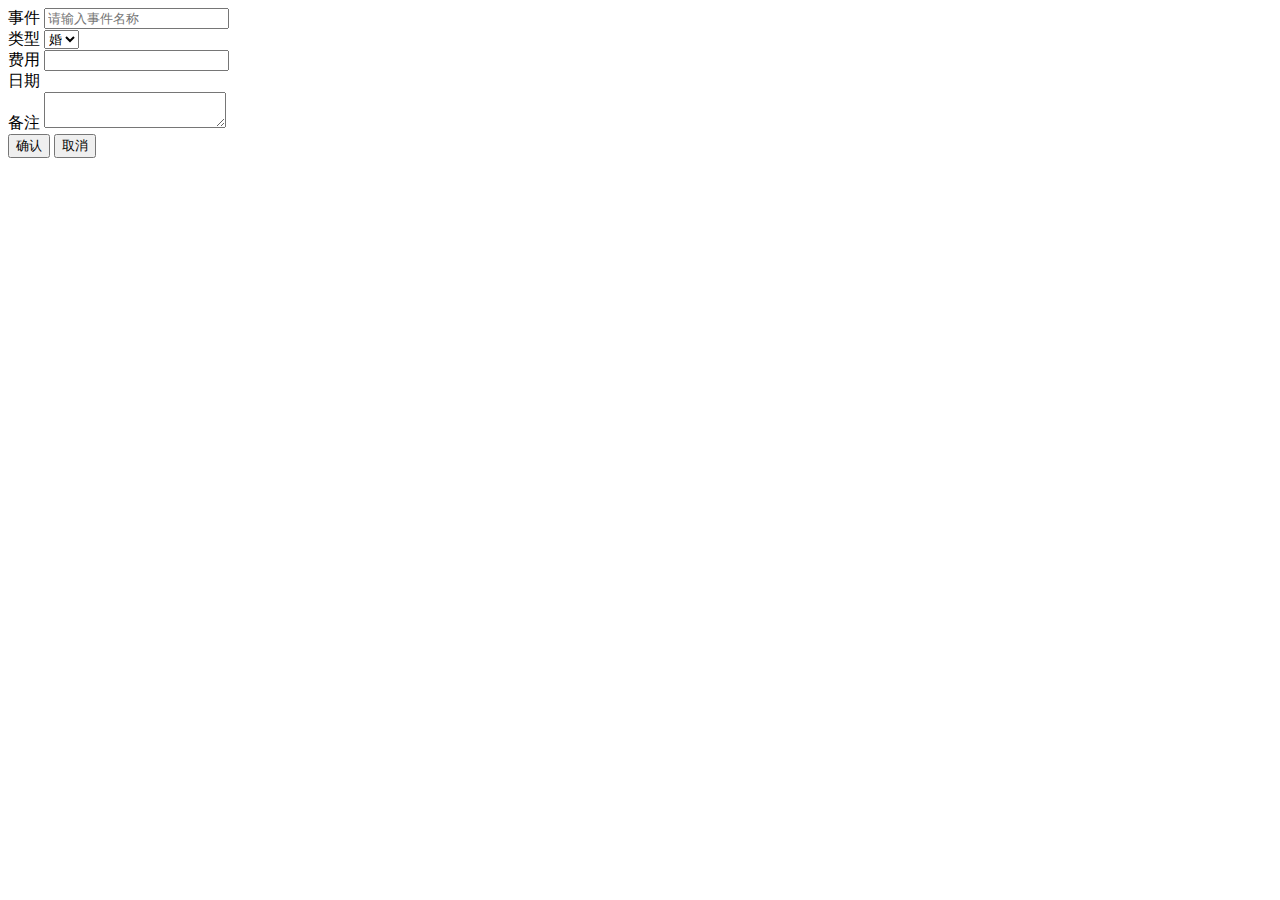
==== commit 8c82babc: "marriage and funeral business" ====
--- a/AllIn/src/main/webapp/wechat/mrgfnr/new.html
+++ b/AllIn/src/main/webapp/wechat/mrgfnr/new.html
@@ -5,10 +5,32 @@
 		<meta charset="UTF-8">
 		<meta name="viewport" content="width=device-width,initial-scale=1,minimum-scale=1,maximum-scale=1,user-scalable=no" />
 		<title></title>
-		<link href="../plugin/css/mui.min.css" rel="stylesheet" />
-		<link href="../plugin/css/mui.picker.min.css" rel="stylesheet" />
-		<script src="../plugin/js/mui.min.js"></script>
-		<script src="../plugin/js/mui.picker.min.js"></script>
+		<link href="/AllIn/wechat/plugin/css/mui.min.css" rel="stylesheet" />
+		<link href="/AllIn/wechat/plugin/css/mui.picker.min.css" rel="stylesheet" />
+		<script src="/AllIn/wechat/plugin/js/mui.min.js"></script>
+		<script src="/AllIn/wechat/plugin/js/mui.picker.min.js"></script>
+		<script type="text/javascript">
+			mui.init();
+			~function(){
+				var path = window.location.pathname;
+				var lastPath = path.substring(path.lastIndexOf("/") + 1);
+				var idReg = /(\d+)\.\w/;
+				if(idReg.test(lastPath)){
+					var id = RegExp.$1;
+					var url = "/AllIn/wechat/mrgfnr/" + id + ".do";
+					mui.ajax(url, {success : function(xhr){
+							if (xhr.code == "0000") {
+								var data  = xhr.data;
+								var name = data.name;
+								mui("#name")[0].value = name;
+							}else{
+								alert("error");
+							}
+						}
+					});
+				}
+			}();
+		</script>
 	</head>
 
 	<body>
@@ -16,7 +38,7 @@
 			<form class="mui-input-group">
 				<div class="mui-input-row">
 					<label>事件</label>
-					<input type="text" class="mui-input-clear" placeholder="请输入事件名称">
+					<input type="text" id="name" name="name" class="mui-input-clear" placeholder="请输入事件名称">
 				</div>
 				<div class="mui-input-row">
 					<label>类型</label>
@@ -45,7 +67,6 @@
 			</form>
 		</div>
 		<script type="text/javascript" charset="UTF-8">
-			mui.init();
 			mui("#date")[0].addEventListener("click", function() {
 				var dtPicker = new mui.DtPicker();
 				dtPicker.show(function(selectItems) {
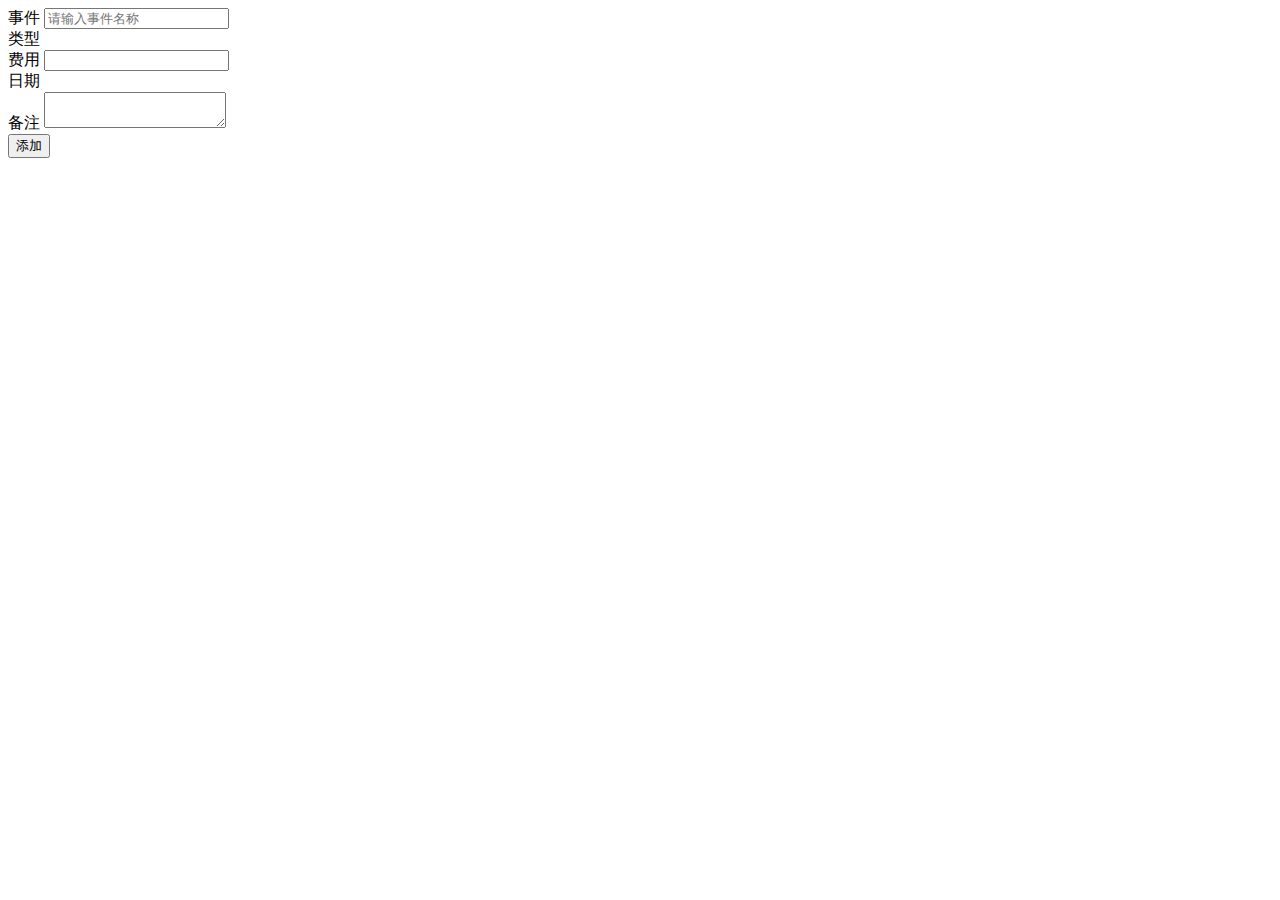
==== commit 605ed303: "marriage and funeral business" ====
--- a/AllIn/src/main/webapp/wechat/mrgfnr/new.html
+++ b/AllIn/src/main/webapp/wechat/mrgfnr/new.html
@@ -7,14 +7,21 @@
 		<title></title>
 		<link href="/AllIn/wechat/plugin/css/mui.min.css" rel="stylesheet" />
 		<link href="/AllIn/wechat/plugin/css/mui.picker.min.css" rel="stylesheet" />
+		<style type="text/css">
+			.picker {
+				width: 60%;
+			}
+		</style>
 		<script src="/AllIn/wechat/plugin/js/mui.min.js"></script>
 		<script src="/AllIn/wechat/plugin/js/mui.picker.min.js"></script>
 		<script type="text/javascript">
 			mui.init();
 			~function(){
+				var form = mui("#mainform")[0];
 				var path = window.location.pathname;
 				var lastPath = path.substring(path.lastIndexOf("/") + 1);
 				var idReg = /(\d+)\.\w/;
+				
 				if(idReg.test(lastPath)){
 					var id = RegExp.$1;
 					var url = "/AllIn/wechat/mrgfnr/" + id + ".do";
@@ -28,6 +35,9 @@
 							}
 						}
 					});
+					mui("#submitBtn")[0].innerHTML = "修改";
+					form.action = "/AllIn/wechat/mrgfnr/" + id + ".do";
+					form.method = "put";
 				}
 			}();
 		</script>
@@ -35,46 +45,90 @@
 
 	<body>
 		<div class="mui-content">
-			<form class="mui-input-group">
+			<form class="mui-input-group" id="mainform" action="/AllIn/wechat/mrgfnr.do" method="post">
 				<div class="mui-input-row">
 					<label>事件</label>
-					<input type="text" id="name" name="name" class="mui-input-clear" placeholder="请输入事件名称">
+					<input type="text" name="name" id="name" class="mui-input-clear" placeholder="请输入事件名称">
 				</div>
 				<div class="mui-input-row">
 					<label>类型</label>
-					<select>
-						<option>婚</option>
-						<option>丧</option>
-					</select>
+					<label id="type-picker" class="picker"></label>
+					<input type="hidden" id="type" name="type"/>
 				</div>
 				<div class="mui-input-row">
 					<label>费用</label>
-					<input type="number" class="mui-input-clear" />
+					<input type="number" name="fee" class="mui-input-clear" />
 				</div>
 				<div class="mui-input-row">
 					<label>日期</label>
-					<label id="date"></label>
-					<input type="hidden"/>
+					<label id="date-dpicker" class="picker" data-type="date"></label>
+					<input type="hidden" id="date" name="date"/>
 				</div>
 				<div <div class="mui-input-row">
 					<label>备注</label>
-					<textarea></textarea>
+					<textarea id=""></textarea>
 				</div>
 				<div class="mui-button-row">
-					<button type="button" class="mui-btn mui-btn-primary">确认</button>
-					<button type="button" class="mui-btn mui-btn-danger">取消</button>
+					<button type="submit" id="submitBtn" class="mui-btn mui-btn-primary">添加</button>
 				</div>
 			</form>
 		</div>
 		<script type="text/javascript" charset="UTF-8">
-			mui("#date")[0].addEventListener("click", function() {
-				var dtPicker = new mui.DtPicker();
-				dtPicker.show(function(selectItems) {
-					mui("#date")[0].innerHTML = selectItems.y.value
-					//alert(selectItems.y); //{text: "2016",value: 2016} 
-					//alert(selectItems.m); //{text: "05",value: "05"} 
-				})
-			})
+			mui.each(mui(".picker"), function(index, ele){
+				console.log(ele)
+				var id = this.getAttribute("id");
+				console.log(id);
+				if(/(.*)-([d])?picker/.test(id)){
+					console.log(RegExp.$2);
+					var targetId = RegExp.$1;
+					var isDatePicker = RegExp.$2 === 'd';
+				
+					ele.addEventListener("click", function() {
+						var picker;
+						var options = eval("get" + targetId + "Options()");
+						if(isDatePicker){
+							window.dtPickers = window.dtPickers || [];
+							picker = window.dtPickers[targetId];
+							if(!picker){
+								picker = new mui.DtPicker(options);
+								window.dtPickers[targetId] = picker;
+							}
+						}else{
+							window.pickers = window.pickers || [];
+							picker = window.pickers[targetId];
+							if(!picker){
+								picker = new mui.PopPicker();
+								picker.setData(options);
+								window.pickers[targetId] = picker;
+							}
+						}
+						picker.show(function(selectItems) {
+							if(isDatePicker){
+								ele.innerHTML = selectItems.text;
+								mui("#" + targetId)[0].value = selectItems.value;
+							}else{
+								ele.innerHTML = selectItems[0].text;
+								mui("#" + targetId)[0].value = selectItems[0].value;
+							}
+						})
+					});
+				}
+			});
+			
+			function getdateOptions(){
+				return {
+					type: "date"
+				};
+			}
+			function gettypeOptions(){
+				return [{
+					text: "婚",
+					value: "",
+				},{
+					text: "丧",
+					value: "",
+				}]
+			}
 		</script>
 	</body>
 
